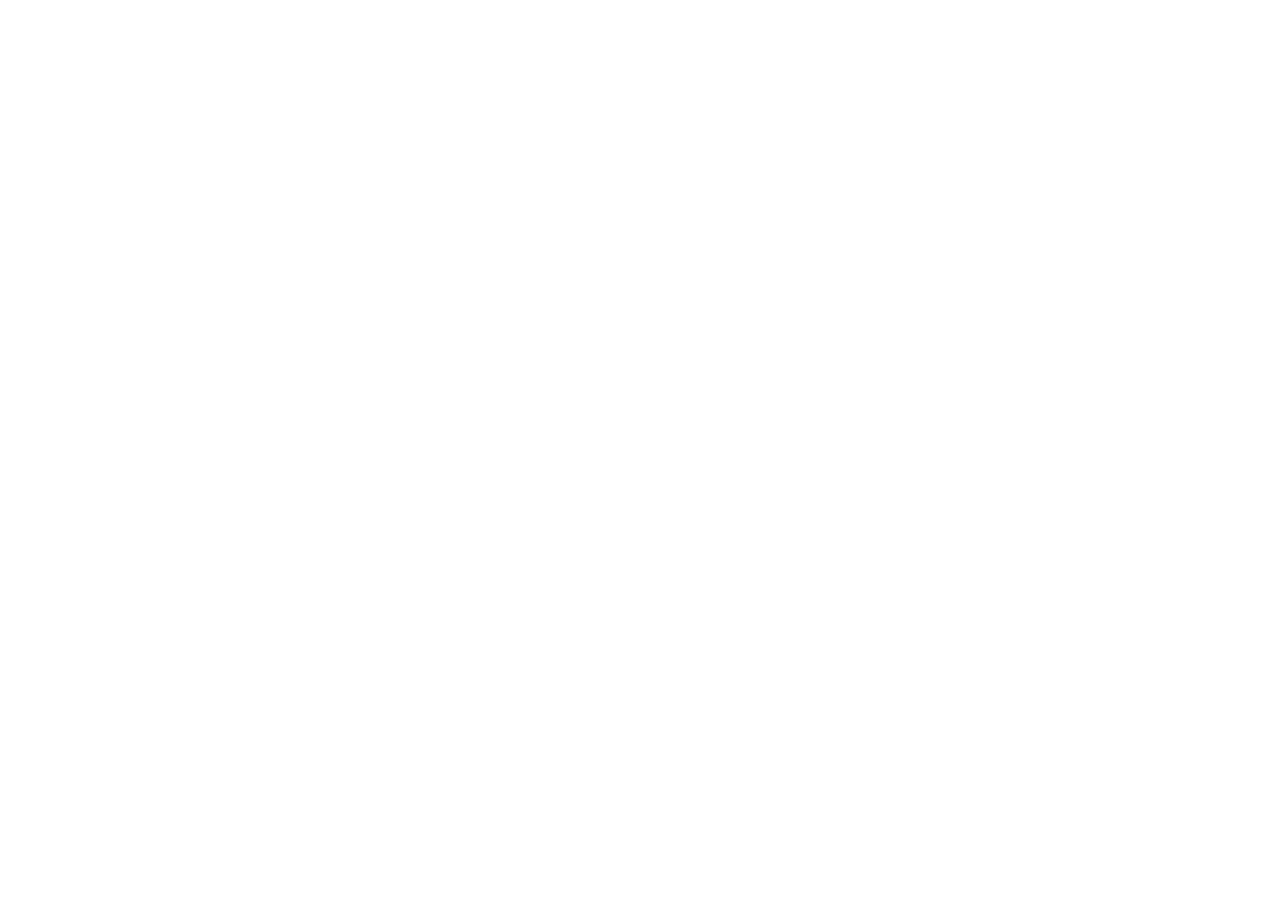
==== index.html @ 30dfe58a "Update index.html" ====
<!DOCTYPE html>
<html lang="pt-BR">
<head>

<script async src="https://www.googletagmanager.com/gtag/js?id=G-4SHPXB5SSK"></script>
<script>
    window.dataLayer = window.dataLayer || [];
    function gtag(){dataLayer.push(arguments);}
    gtag('js', new Date());
    gtag('config', '');
</script>

    
    <meta charset="UTF-8">
    <meta http-equiv="refresh" content="0; url=https://66ee14b1a2d6c.site123.me">
    <title>MEx™ Energia Transformadora
Iluminando Vidas, Economizando Energia......</title>
</head>
<body>
MEx™ Energia Transformadora
Iluminando Vidas, Economizando Energia

</body>
</html>
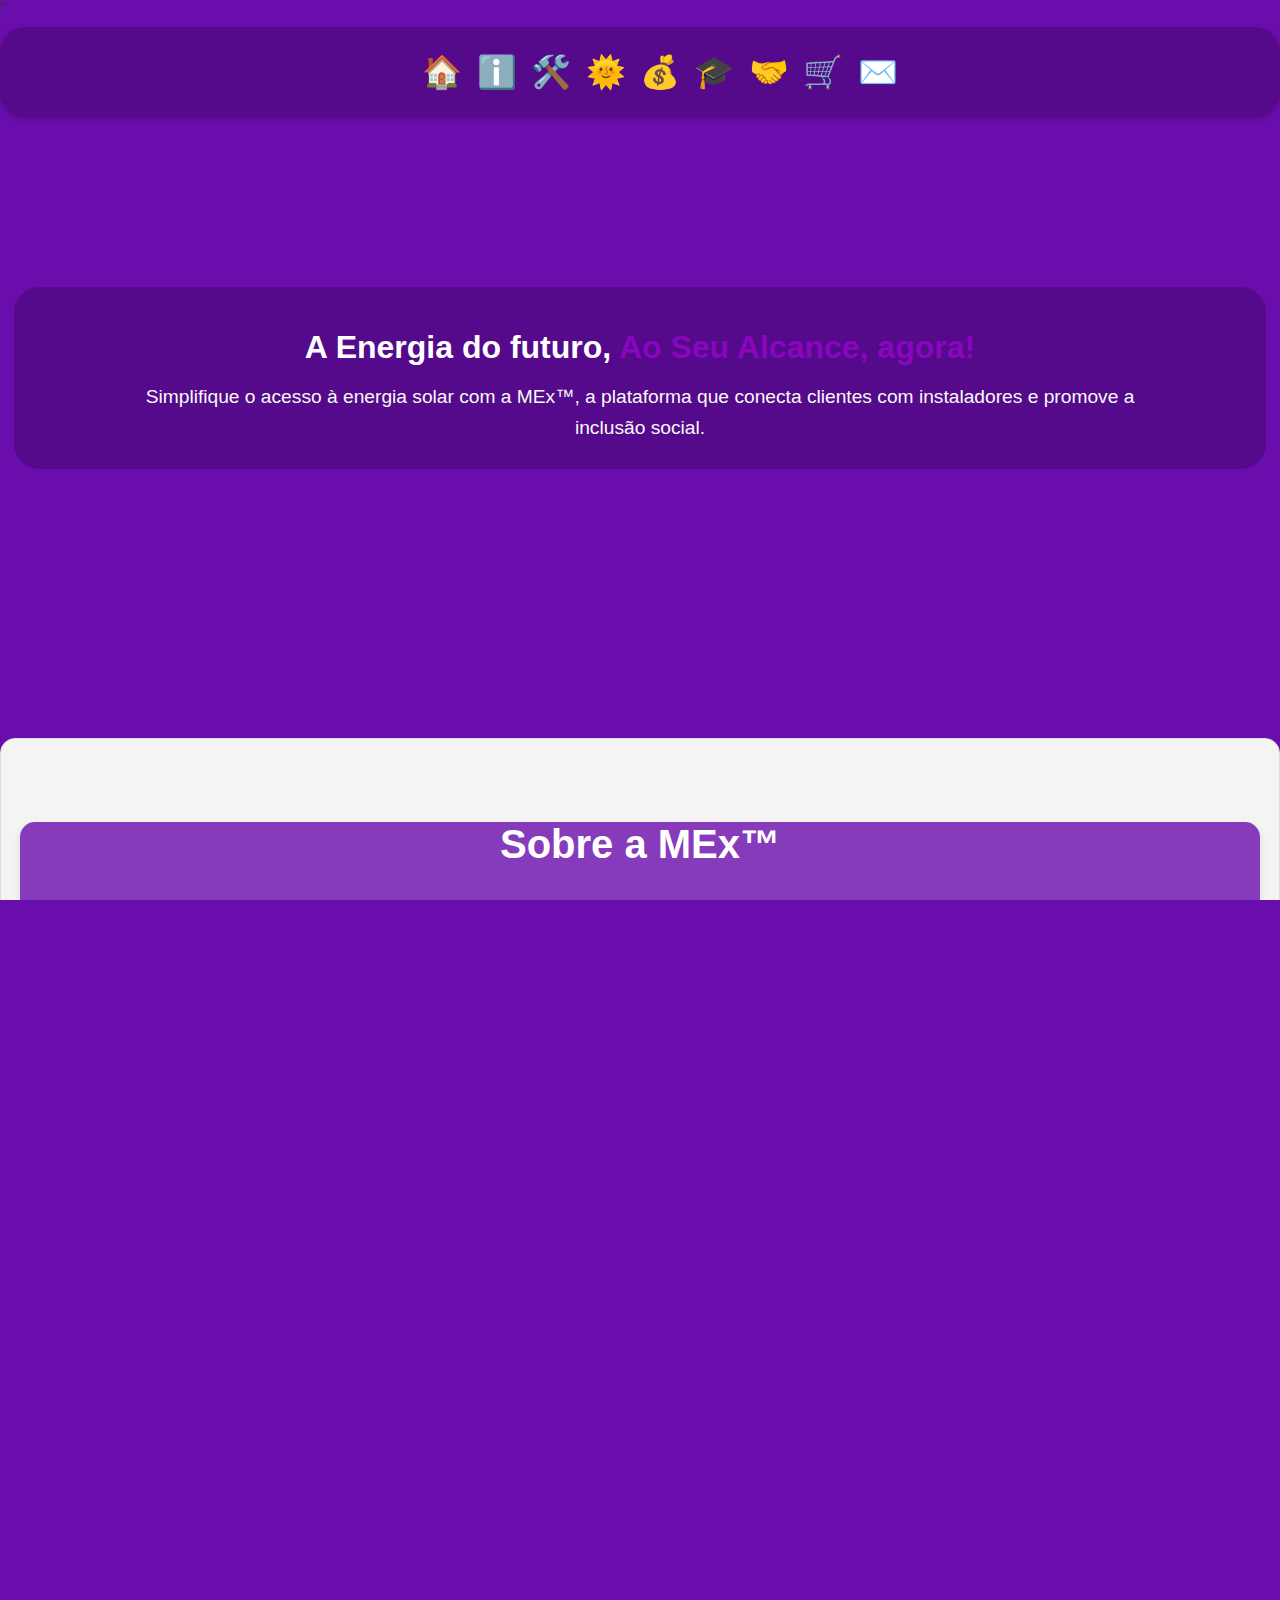
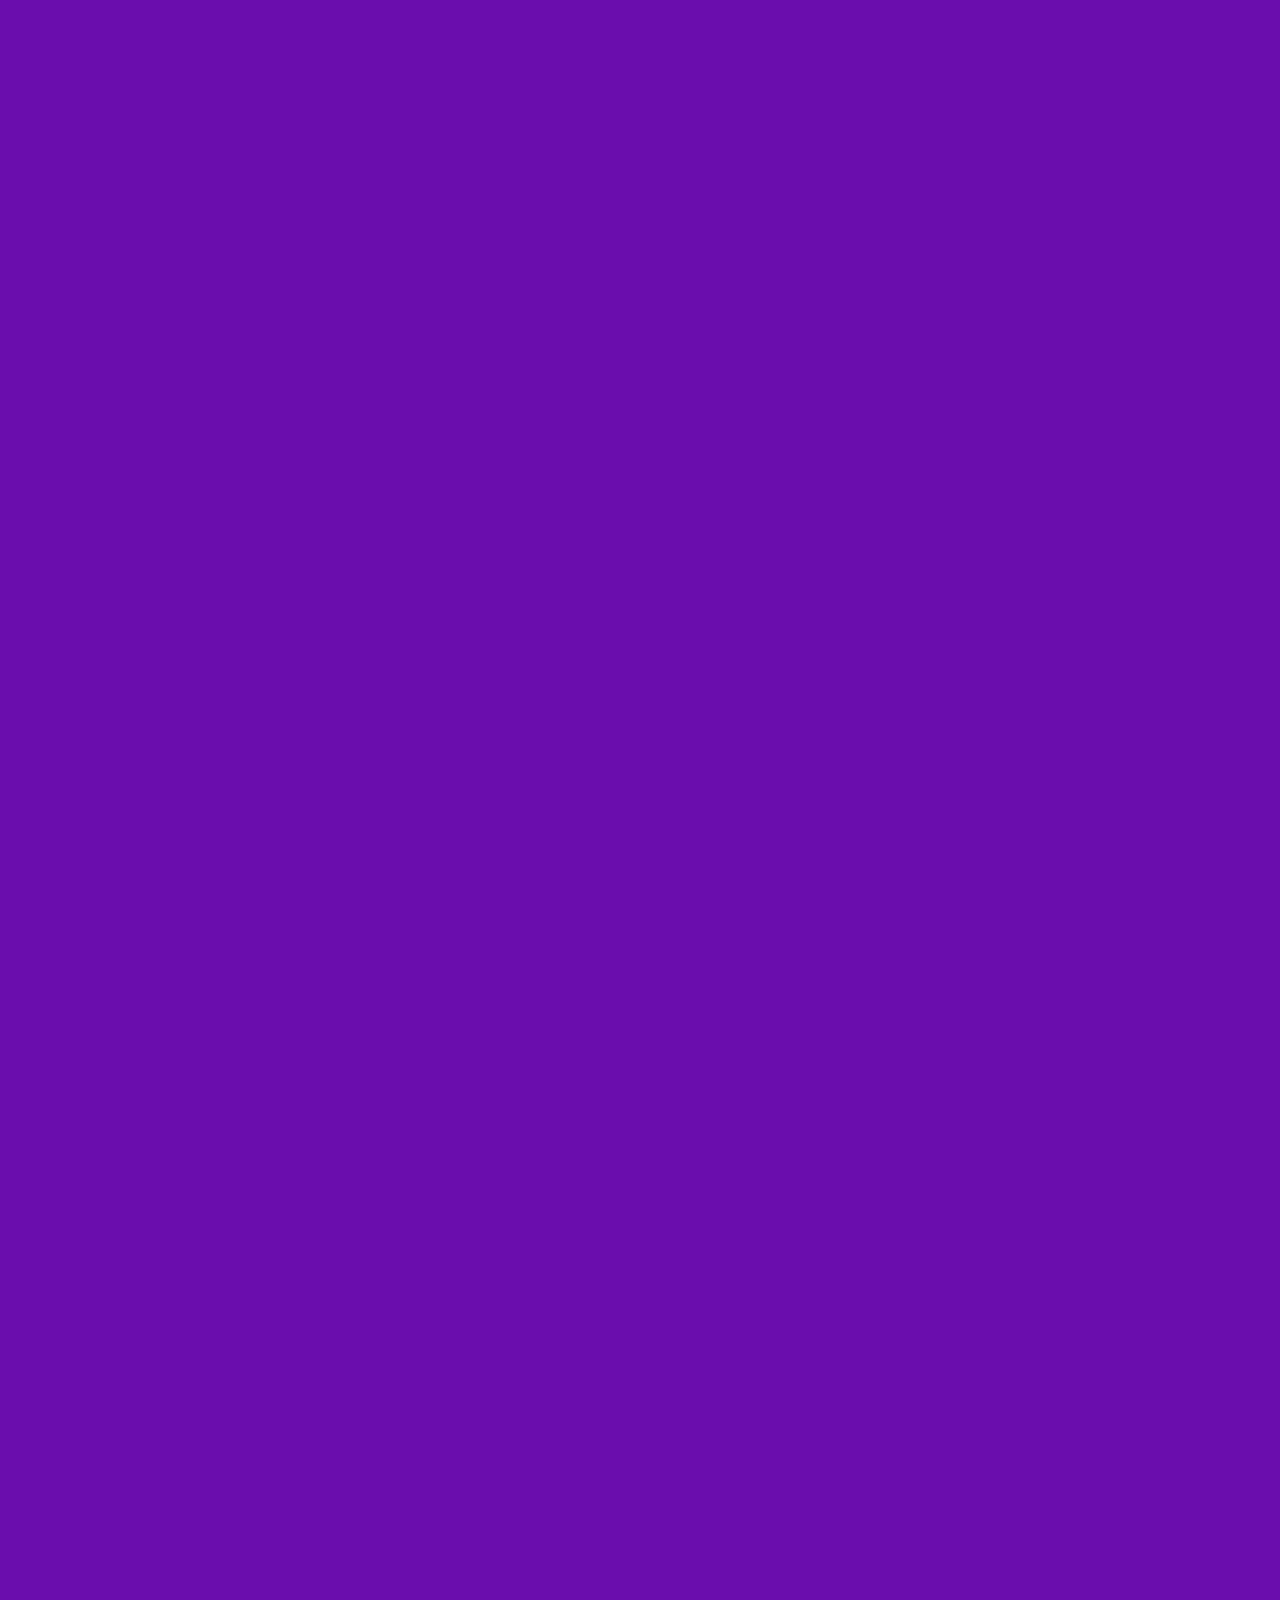
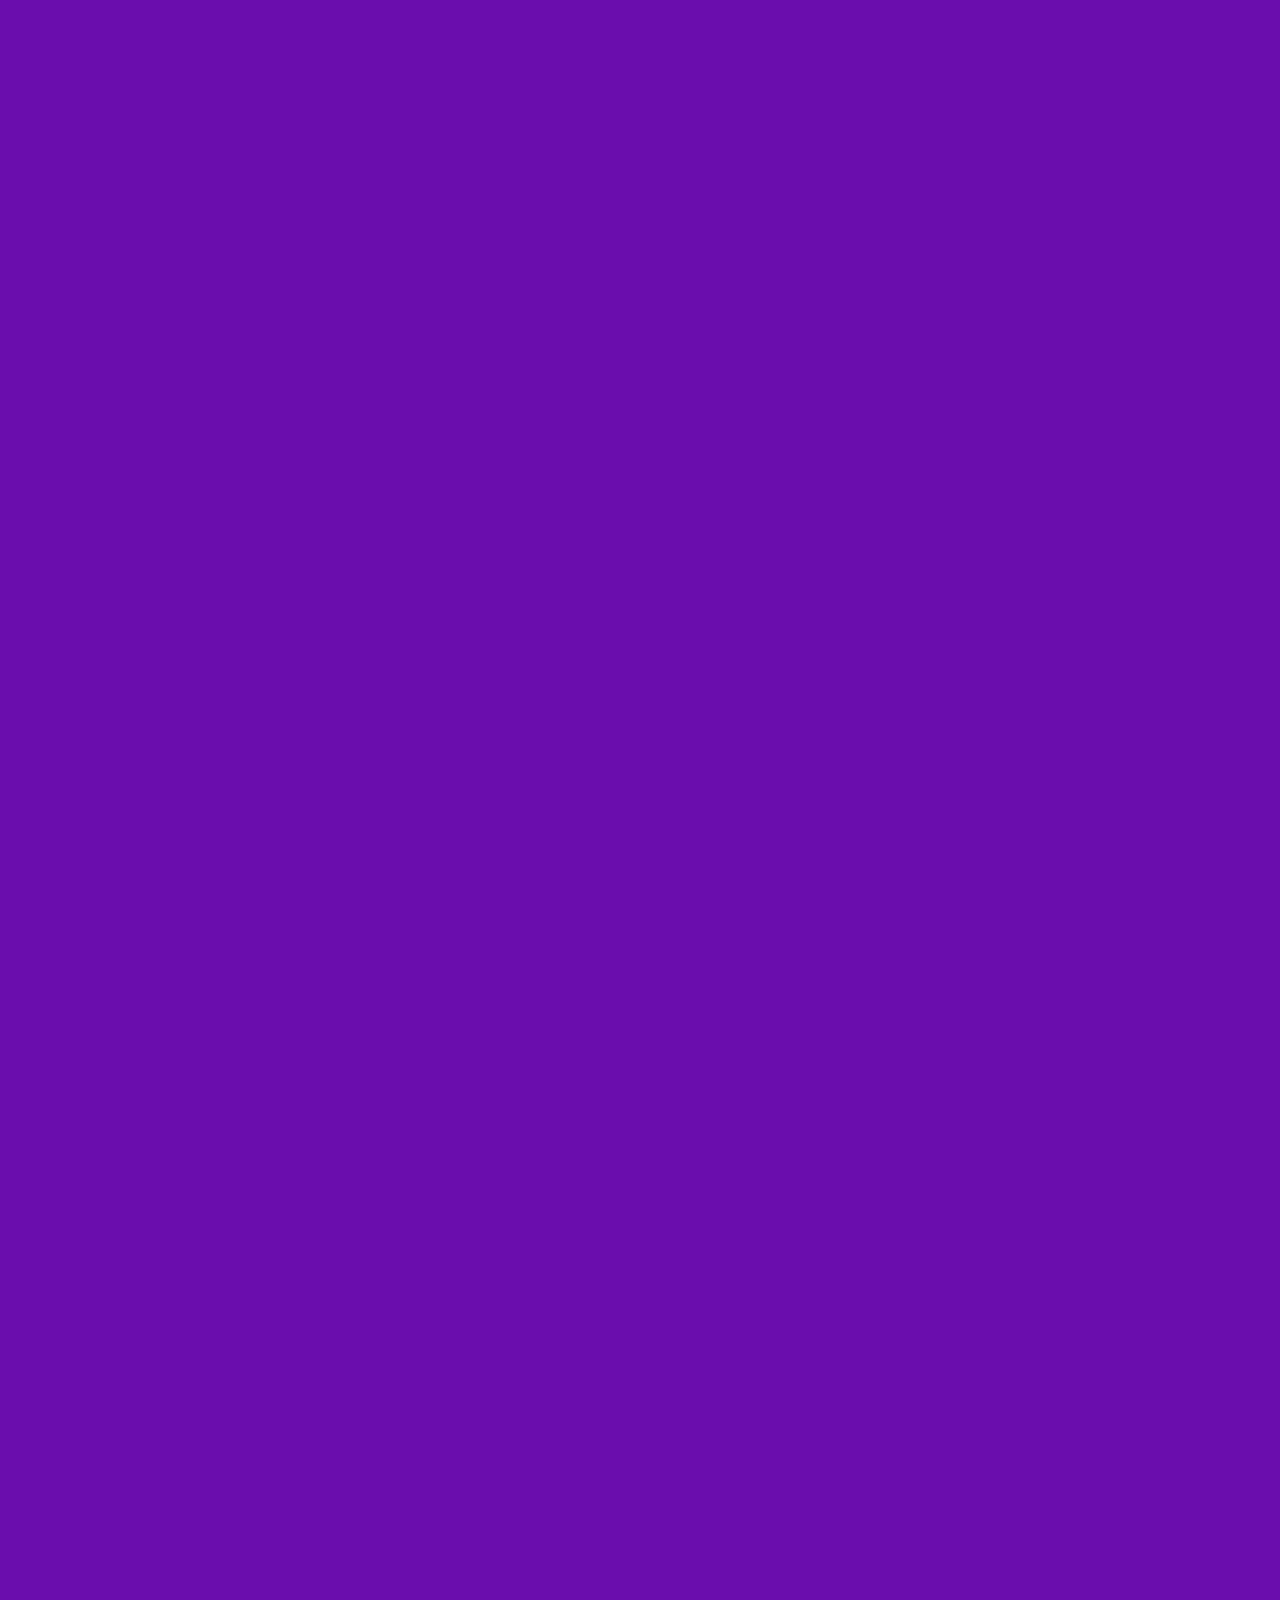
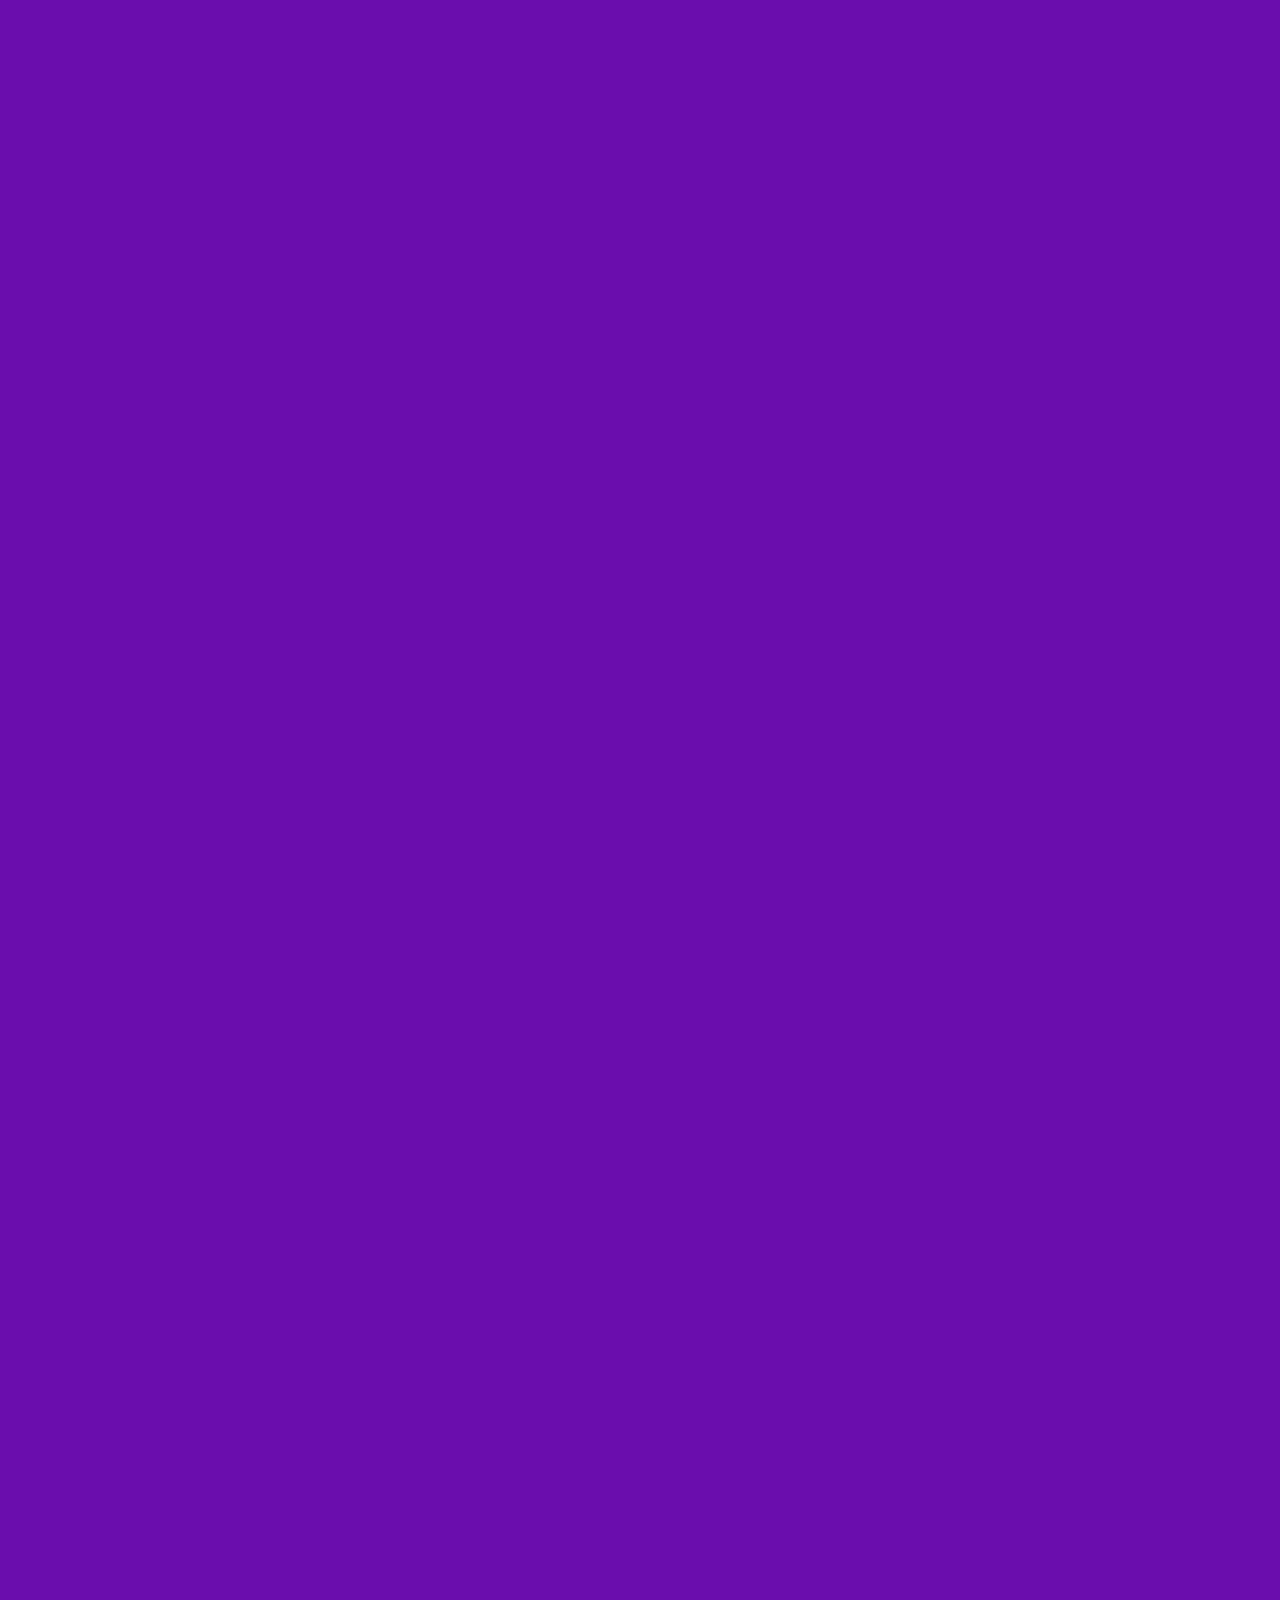
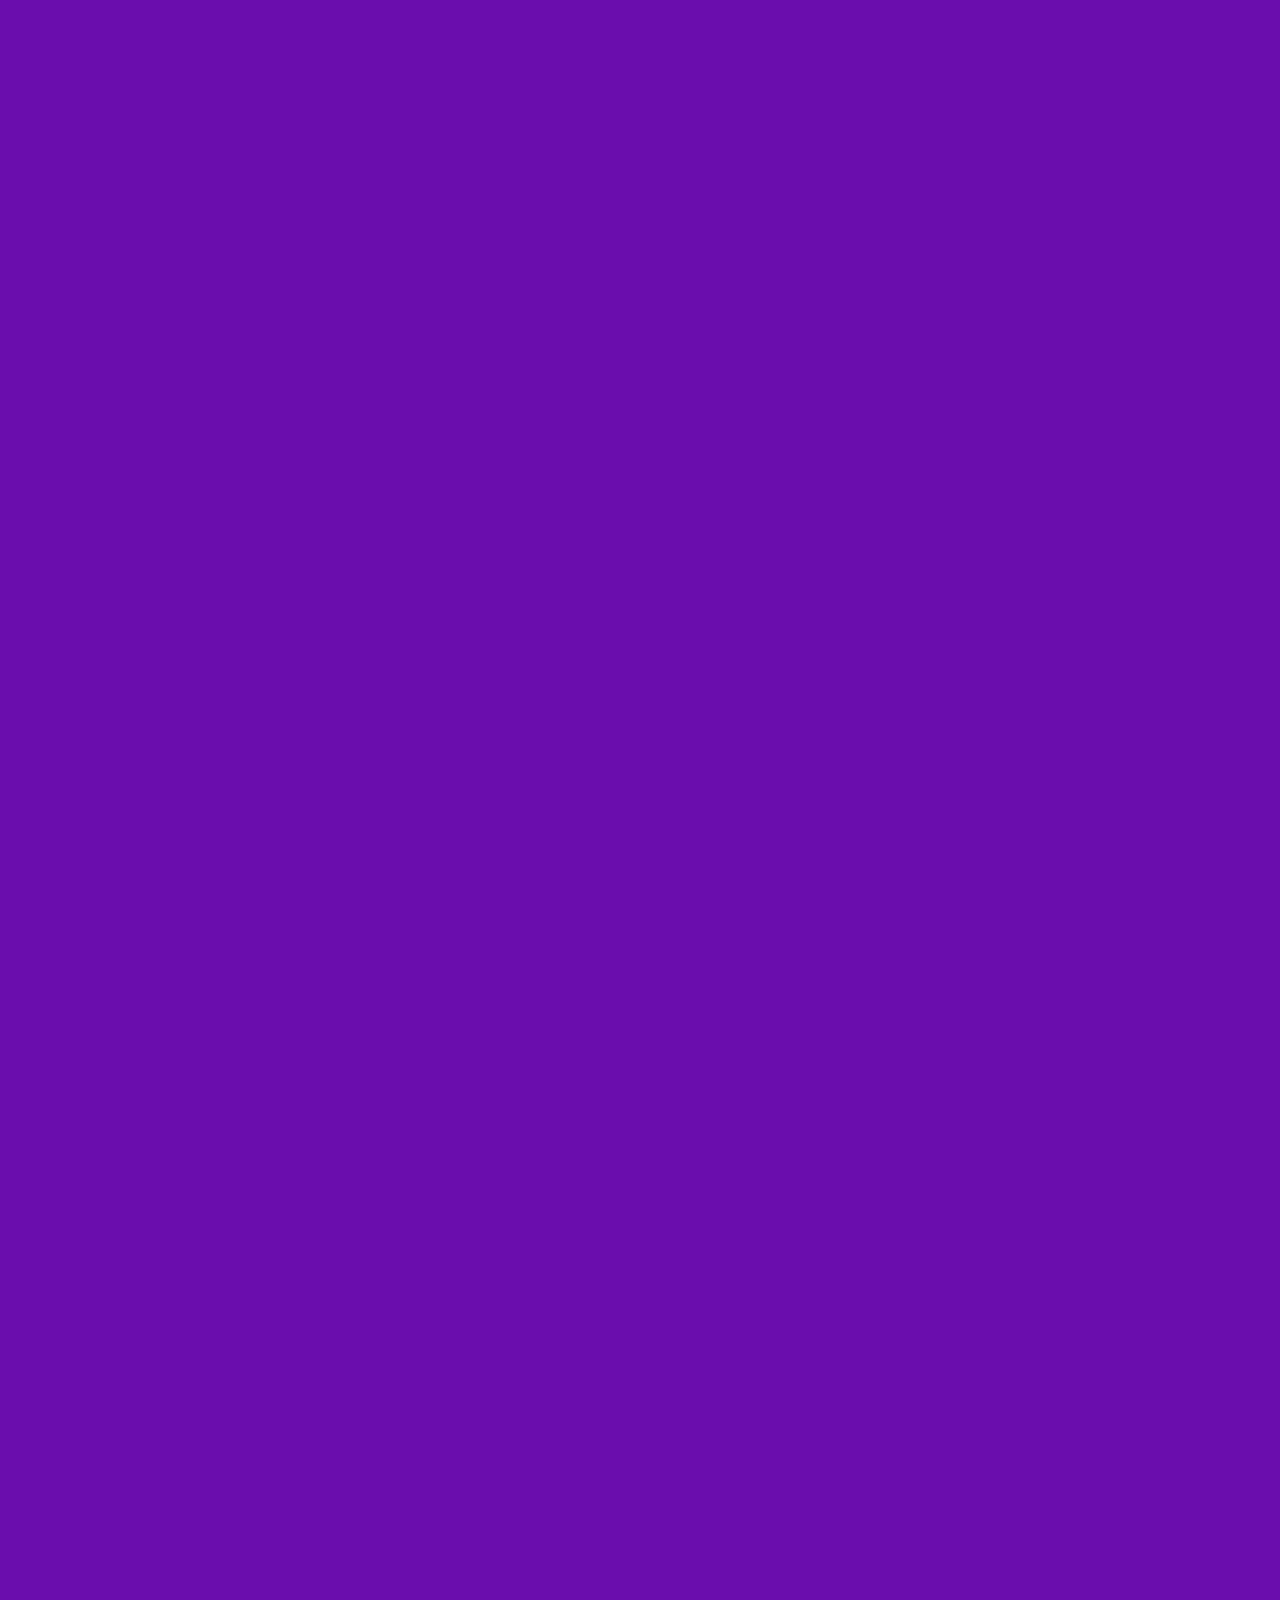
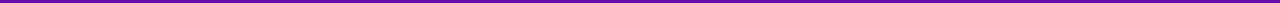
==== commit b8a666e8: "Update index.html" ====
--- a/index.html
+++ b/index.html
@@ -1,24 +1,508 @@
+
 <!DOCTYPE html>
-<html lang="pt-BR">
+<html lang="pt-BR" xmlns:fim="http://www.w3.org/1999/html">
 <head>
 
-<script async src="https://www.googletagmanager.com/gtag/js?id=G-4SHPXB5SSK"></script>
-<script>
-    window.dataLayer = window.dataLayer || [];
-    function gtag(){dataLayer.push(arguments);}
-    gtag('js', new Date());
-    gtag('config', '');
-</script>
-
+    <meta charset="UTF-8">
+    <meta name="viewport" content="width=device-width, initial-scale=1.0">
+    <title>Malokeir@x Eletrik@x - MEx™️</title>
+    <script src="scripts/script.js"></script>
+     <script>
+        function consultarCEP() {
+            const cep = document.getElementById('cep').value;
+
+            // Limpa campos de endereço
+            document.getElementById('logradouro').value = '';
+            document.getElementById('bairro').value = '';
+            document.getElementById('cidade').value = '';
+            document.getElementById('estado').value = '';
+
+            // Verifica se o CEP possui o formato correto
+            if (cep.length !== 8 || isNaN(cep)) {
+                alert('CEP inválido. Por favor, insira um CEP válido com 8 dígitos.');
+                return;
+            }
+
+
+            // Faz a requisição para a API ViaCEP
+            fetch(`https://viacep.com.br/ws/${cep}/json/`)
+                .then(response => response.json())
+                .then(data => {
+                    if (data.erro) {
+                        alert('CEP não encontrado. Por favor, verifique o CEP informado.');
+                    } else {
+                        document.getElementById('logradouro').value = data.logradouro;
+                        document.getElementById('bairro').value = data.bairro;
+                        document.getElementById('cidade').value = data.localidade;
+                        document.getElementById('estado').value = data.uf;
+                    }
+                })
+                .catch(error => console.error('Erro ao consultar API ViaCEP:', error));
+        }
+    </script>
+
+    <link rel="stylesheet" href="styles/styles.css">
+    <link rel="stylesheet" href="styles/header.css">
+    <link rel="stylesheet" href="styles/hero.css">
+    <link rel="stylesheet" href="styles/about.css">"
+    <link rel="stylesheet" href="styles/solar-generation.css">
+    <link rel="stylesheet" href="styles/economize.css">
     
-    <meta charset="UTF-8">
-    <meta http-equiv="refresh" content="0; url=https://66ee14b1a2d6c.site123.me">
-    <title>MEx™ Energia Transformadora
-Iluminando Vidas, Economizando Energia......</title>
+    <link rel="icon" type="image/png" href="images/meX_letras_lux_rm_bg.png">
+
+
 </head>
+
 <body>
-MEx™ Energia Transformadora
-Iluminando Vidas, Economizando Energia
+    
+    <section class="fixed-header">
+        <div class="container">
+            <nav id="main-nav">
+                <ul>
+                    <a href="#home">🏠</a>
+                    <a href="#sobre">ℹ️</a>
+                    <a href="#servicos">🛠️</a>
+                    <a href="#solar-generation">🌞</a>
+                    <a href="#economize">💰</a>
+                    <a href="#cursos">🎓</a>
+                    <a href="#tmjt">🤝</a>
+                    <a href="#fornecedores">🛒</a>
+                    <a href="#contato">✉️</a>
+                </ul>
+            </nav>
+        </div>
+    </section>
+
+    
+
+     <section id="home" class="hero">
+        <div class="container">
+
+            <h2>A Energia do futuro,<span class="highlight"> Ao Seu Alcance, agora!</span></h2>
+            <p>Simplifique o acesso à energia solar com a MEx™, a plataforma que conecta clientes com instaladores e promove a inclusão social.</p>
+
+        </div>
+         
+
+    </section>
+
+    <section id="sobre" class="about">
+        <div class="container">
+            <h2>Sobre a MEx™</h2>
+            <img src="/images/m4bp.png" alt="Imagem de fundo MEx™" class="background-image">
+            <p>A MEx™ é uma plataforma e ecossistema inovador que democratiza o acesso à energia solar no Brasil e no mundo. Acreditamos no poder transformador da energia limpa para promover a inclusão social e construir um futuro sustentável.</p>
+
+            <div class="about-grid">
+                <div class="about-item">
+                    <h3>Visão MEx™:</h3>
+                    <p>Ser a plataforma líder em democratização de energia solar no Brasil, impulsionando a transição energética para um futuro mais sustentável e próspero, com foco na inclusão social e na geração de impacto positivo para a sociedade.</p>
+                </div>
+
+                <div class="about-item">
+                    <h3>Missão MEx™:</h3>
+                    <p>Simplificar o acesso à energia solar para Clientes, Equipamentos Sociais seus Gestores e Operadores e clientes no entorno, pessoas físicas ou jurídicas, autônomas ou em consórcios, conectando a demanda com a oferta de forma eficiente, transparente e com foco na qualidade, através de uma plataforma inovadora e serviços completos que incluem: projeto, instalação, manutenção, monitoramento, gestão e capacitação em energia solar.</p>
+                </div>
+
+                <div class="about-item">
+                    <h3>Valores MEx™:</h3>
+                    <p>Inclusão: Acreditar no poder transformador da energia solar para promover a inclusão social e gerar oportunidades para a Pop Rua.</p>
+                    <p>Sustentabilidade: Priorizar práticas e soluções que minimizem o impacto ambiental e promovam o uso de energias renováveis.</p>
+                </div>
+
+                <div class="about-item">
+                    <p>Transparência: Oferecer um serviço claro, conciso e eficiente, com informações precisas e fáceis de entender.</p>
+                    <p>Qualidade: Garantir a excelência na execução de todos os serviços, priorizando a segurança e a satisfação dos clientes.</p>
+                </div>
+
+                <div class="about-item">
+                    <p>Inovação: Investir em tecnologia de ponta e ferramentas digitais para simplificar o processo e melhorar a experiência do cliente.</p>
+                    <p>Compromisso: Construir relacionamentos duradouros com clientes e parceiros, baseados na confiança e no respeito mútuo.</p>
+                </div>
+
+                <div class="about-item">
+                    <h3>Proposta de Valor MEx™:</h3>
+                    <p>Simplicidade: Simplificar o acesso à energia solar para Clientes, Equipamentos Sociais seus Gestores e Operadores e clientes no entorno, pessoas físicas ou jurídicas, autônomas ou em consórcios, com um processo online fácil de acessar e entender, e um serviço completo que resolve todas as etapas, desde o projeto até a manutenção.</p>
+                </div>
+
+                <div class="about-item">
+                    <p>Custo-Benefício: Garantir o melhor custo-benefício para os clientes, com preços competitivos, e um sistema de energia solar que gera economia significativa na conta de energia e ainda assim ser um negócio lucrativo.</p>
+                </div>
+
+                <div class="about-item">
+                    <p>Sustentabilidade: Promover a sustentabilidade e o uso de energias renováveis instáveis, contribuindo para a redução da emissão de gases de efeito estufa equilibrada com fontes de energia estáveis e sustentáveis comprometido com a transição energética e preservação do meio ambiente.</p>
+                    <p>Suporte Personalizado: Oferecer suporte personalizado aos clientes, com uma equipe dedicada a responder às dúvidas, resolver problemas, e garantir a satisfação dos clientes.</p>
+                </div>
+
+                <div class="about-item">
+                    <h3>ODS Protocolo de Kioto</h3>
+                    <p>Inclusão Social e Autonomia em Foco: Capacitar a Pop Rua para o mercado de trabalho, melhorando suas condições de vida e contribuindo para a inclusão social.</p>
+                </div>
+
+                <div class="about-item">
+                    <p>Propósito: Empoderar pessoas e comunidades com energia solar, transformando o acesso à energia em um motor de desenvolvimento social e ambiental, construindo um presente sustentável e próspero para todos através do Programa Internacional de Transição Energética Social - PITES.</p>
+              
+                    
+                </div>
+             
+            </div>
+            <br>
+        </div>
+    </section>
+
+
+    
+
+<section id="servicos" class="services">
+        <div class="container">
+         
+
+            <h2>Os nossos Serviços</h2>
+            <div class="service-grid">
+
+                <div class="service">
+                    <h3>Projeto</h3>
+                    <p>Elaboramos projetos personalizados de energia solar, com base no seu consumo e necessidades.</p>
+                </div>
+
+                <div class="service">
+                    <h3>Instalação</h3>
+                    <p>Conectamos você com instaladores qualificados e experientes para uma instalação segura e eficiente.</p>
+                </div>
+
+                <div class="service">
+                    <h3>Manutenção</h3>
+                    <p>Oferecemos serviços de manutenção preventiva e corretiva para garantir o bom funcionamento do seu sistema.</p>
+                </div>
+
+                <div class="service">
+                    <h3>Monitoramento</h3>
+                    <p>Acompanhe a geração de energia do seu sistema em tempo real, com acesso aos seus dados e economia.</p>
+                </div>
+
+                <div class="service">
+                    <h3>Gestão</h3>
+                    <p>Gerenciamos os seus projetos de energia solar, simplificando o processo e garantindo a máxima eficiência.</p>
+                </div>
+
+                <div class="service">
+                    <h3>Capacitação</h3>
+                    <p>Oferecemos cursos online e presenciais sobre energia solar para diferentes públicos, para o Pop Rua e incluindo a comunidade.</p>
+                </div>
+
+                 <div class="service">
+                     <h3>Operar no Caos climático Energético e Político</h3>
+                    <p>Demanda uma nova e disruptiva estratégia de desenvolvimento com Malokeir@x Eletrik@x no centro da estratégia de desenvolvimento.</p>
+                 </div>
+
+                 <div class="service">
+                    <h3>Proposta de Valor</h3>
+                    <p>De Malokeir@x para Malokeir@x e a comunidade. </p>
+                 </div>
+
+            </div>
+            </div>
+
+    </section>
+
+    <section id="solar-generation" class="solar-generation">
+        <div class="container">
+            <div class="box">
+                <h2>O Papito Sol</h2>
+                <p>O Sol no Brasil tem um potencial de 30 TW, enquanto o mundo todo consome apenas 20 TW. Somos exportadores naturais de sol e vento.</p>
+            </div>
+                
+                   <div class="box">
+                <p>O sol acorda às 5:00 hs e vai dormir às 18:00 hs no Brasil.</p>
+            </div>
+                
+            <div class="box">
+                <h3>Repete!</h3>
+                <p>O sol acorda às 5:00 hs e vai dormir as 18:00 hs Brasil.</p>
+            </div>
+                  <div class="box">
+                <p>Em outras regiões do planeta, temos sol é intenso por até duas horas, enquanto em outras o sol nem dorme.</p>
+            </div>
+
+            <div class="box">
+            <div class="box solar-image">
+                <img src="images/sol_dorme.png" alt="energia solar híbrida">
+            </div>
+            </div>
+                
+            
+            <div class="box">
+                <h2>Soluções</h2>
+            </div>
+
+
+                   <div class="box">
+                <h3> Disruptivo:</h3>
+                       <p> A MEx™ interconecta todas essas regiões localmente e globalmente para que o excedente de uma região possa ser transferido para onde o sol está dormindo, e, se possível, devolvido quando o sol nasce.</p>
+            </div>
+
+                
+                <div class="box">
+                     <h4>Incremental:  </h4> 
+                    <p> A MEx™ desenrola </4> green or browfild project (retrofit/upgrade) de  usinas térmicas para operarem a 85% de eficiência energética em niveis I, II, III ou IV com térmicas hibridas H2/GN 15/85 podendo chegar a 85/15% H2/GN enquanto o sol dorme .</p>
+                </div>
+            
+                    <div class="box">
+                
+                <p>Clientes MEx™ com alta densidadee e demanda energética, como <strong> 
+                    
+                    HPCs, Data Centers, Hipermercados,..</strong>, possuem áreas de captação solar indsuficiente para alcançar a auto-suficiência.</p> 
+                    </div>
+
+            <div class="box">
+                    É aqui que a MEx™ entra, promovendo geração de energia com excedente através de usinas nas proximidades desses clientes - consórcios PF e PJ - ou usinas remotas.</p>
+                
+            </div>
+            
+            <div class="box">
+                <h3>Como isso é feito?</h3>
+            </div>
+
+            
+               <div class="box">
+            
+                <h4>Geração de Energia Solar Híbrida</h4>
+                          </div>
+            
+        </div>
+        
+        <br>
+
+            <div class="box-hybrid-system">
+                <img src="images/sistema_hidrido_mex_.gif" alt="solar híbrida">
+            </div>
+        <br> 
+        
+        </div>
+        
+    </section>
+
+    <section id="economize" class="economize"> 
+        <div class="container">
+            <div class="box">
+                <h2>Economize! <br> 
+                    Reduza a conta de energia em até 80%</h2>
+                           
+                <p>Acreditamos no poder da energia solar para melhorar sua vida econômica.</p>
+                <p>Cliente MEx™️ oferecemos acesso a quatro modalidades e oportunidades de economia</p>
+            </div>
+
+             <div class="box">
+                 <div class="image-container">
+                     <img src="images/desconto.png" alt="Imagem Economize">
+                 </div>
+             </div>
+                 
+                  <div class="box">
+
+                      <div class="image-container">
+
+                      <img src="images/mex_economia.png" alt="Economia">
+                      </div>
+
+             </div>
+
+                
+
+     
+
+        
+
+            <div class="box">
+                <h3>Economia Prata</h3>
+                <p>Cliente MEx™️ economiza 20% na conta de energia. Sem instalação fotovoltaica.</p>
+            </div>
+
+            <div class="box">
+                <h3>Economia Ouro</h3>
+                <p>Cliente MEx™️ reduz até 40% na conta de energia. Com instalação fotovoltaica.</p>
+            </div>
+
+            <div class="box">
+                <h3>Economia Platinum</h3>
+                <p>Cliente MEx™️ reduz até 60% na conta de energia. Com instalação fotovoltaica e Mercado Livre.</p>
+            </div>
+
+            <div class="box">
+                <h3>Economia Diamante</h3>
+                <p>Cliente MEx™️ reduz até 80% na conta de energia. Com instalação fotovoltaica e Imposto do Bem.</p>
+            </div>
+
+            <div class="box">
+                <h3>Consumidor Livre e Consumidor Especial</h3>
+                <p>Cada unidade consumidora deve apresentar demanda contratada mínima de 2.500 kW.</p>
+            </div>
+        </div>
+    </section>
+
+
+
+<section id="cursos" class="courses" style="background-image: url('images/venci_porra.webp'); background-size: cover; background-position: center;">
+    <div class="container">
+
+        <h2 style="font-size: 2em;">Cursos de Energia Solar</h2>
+       
+        <p style="font-size: 1.2em; text-align: left;">
+            Acreditamos no poder da educação para transformar vidas através de redução de danos, autonomia em foco e o bolso. Oferecemos cursos de energia solar gratuitos para os Malokeir@x gestores, engenheiros, arquitetos e técnicos Pop Rua (90% das vagas) e comunidades vizinhas aos equipamentos sociais (10% das vagas).
+        </p>
+    </div>
+</section>
+
+     <section id="fornecedores" class="Fornecedores">
+
+        <div class="container">
+  
+            <h2>Os nossos Fornecedores</h2>
+            <div class="client-logos">
+                <img src="images/abb.png" alt="ABB">
+                <img src="images/byd.png" alt="BYD">
+                <img src="images/weg.png" alt="WEG">
+                 <img src="images/ja.png" alt="JA">
+                   <img src="images/fronius.png" alt="Fronius">
+                 <img src="images/solarjiko.png" alt="Solar Jiko">
+                  <img src="images/solius.png" alt="Solius">
+                  <img src="images/gcl.png" alt="GCL">
+                 <img src="images/solarmarket.png" alt="Solar Market">
+                <img src="images/sungrow.png" alt="SunGrown">
+                 <img src="images/senai.png" alt="tmjt">
+            </div>
+        </div>
+
+     </section>
+
+
+
+     <section id="tmjt" class="tmjt">
+
+        <div class="tmjt-content">  <div class="solar-image">
+            <h2>tmjt</h2>
+            <h3>Projeto de Lei: "Malokeir@x Eletrik@x - MEx™️: Energia Solar para Todos"</h3>
+            <h3>Ementa:</h3> Institui o Programa de Capacitação em Energia Solar Fotovoltaica - Tecnologias e Aplicações Práticas para a PopRua, cadastrada no Sistema Único de Saúde (SUS) em âmbito nacional, para promover a inclusão social, gerar oportunidades de trabalho e renda e estimular a transição para energias renováveis.</p>
+            <a href="https://drive.google.com/file/d/1UgeFqpvsFOJ2W_8VSDIThJS9WnjYPaaU/view?usp=sharing">Projeto de Lei</a>
+        </div>
+        <div class="tmjt-logos">
+            <img src="images/smads.png" alt="smads">
+            <img src="images/smdh.png" alt="smdh">
+            <img src="images/smtd.png" alt="smtd">
+            <img src="images/cmsp.png" alt="cmsp">
+            <img src="images/alesp.png" alt="alesp">
+        </div>
+    </section>
+
+
+
+     <section id="contato" class="contact">
+        <div class="container">
+    
+
+            <a class="seja_bem_vindo_mex">Seja bem vindo MEx™️!</a><br><br><br>
+
+            <form id="contactForm" action="#" method="post" enctype="multipart/form-data">
+                <div class="error" id="formErrors"></div>
+
+                <label for="economia">Escolha a economia desejada:</label><br>
+                <select name="economia" id="economia"><br>
+                    <option value="prata">Economia Prata</option>
+                    <option value="ouro">Economia Ouro</option>
+                    <option value="platinum">Economia Platinum</option>
+                    <option value="diamante">Economia Diamante</option>
+                </select>
+                <br>
+                <br>
+
+                <input type="text" id="cep" name="cep" maxlength="8" placeholder="Digite o CEP para preenchimento automático dos demais campos" required>
+                <button type="button" onclick="consultarCEP()" style="background-color: #db8d06; color: #fff;" >Consultar</button><br><br>
+
+                <input type="text" id="logradouro" name="logradouro" placeholder="Rua, Avenida, etc." readonly><br>
+                <input type="text" id="bairro" name="bairro" placeholder="Bairro" readonly><br>
+                <input type="text" id="cidade" name="cidade" placeholder="Cidade" readonly>
+                <input type="text" id="estado" name="estado" maxlength="2" placeholder="Estado" readonly><br>
+                <input type="text" id="numero" name="numero" placeholder="Digite o número do imóvel" required><br>
+                <input type="text" id="nome" name="nome" placeholder="Nome completo" required><br>
+                <input type="text" id="telefone" name="telefone" placeholder="Telefone de contato" required><br>
+                <input type="email" id="email" name="email" placeholder="Email de contato" required><br>
+                <label for="contaEnergia">Anexe Conta de Energia e/ou Demanda Contratada:</label>
+                <input type="file" id="contaEnergia" name="contaEnergia" required><br>
+                <textarea id="mensagem" name="mensagem" placeholder="Digite sua mensagem aqui" required>
+                </textarea><br>
+
+               <button type="submit" style="background-color: #db8d06; color: #fff;"> Enviar </button>
+            </form>
+        </div>
+
+    </section>
+
+
+<footer class="footer">
+
+
+    <div class="footer-content">
+        <img src="/images/meX_4_log_bg_branco.png" alt="MEx™️ Logo" style="height: 50px; filter: brightness(0) invert(1) sepia(1) saturate(2) hue-rotate(230deg); margin-right: 10px;">
+        <span style="color: orange;">by @poplixo</span>
+        <ul class="social-icons">
+
+             
+                        <a href="#contato"  rel="noopener">
+                            <svg xmlns="http://www.w3.org/2000/svg" viewBox="0 0 24 24">
+                                <path d="M24 12a12 12 0 1 0-13.88 11.84V15.47h-2.9v-3.44h2.9V9.8c0-2.87 1.71-4.45 4.34-4.45 1.26 0 2.58.22 2.58.22v2.84h-1.45c-1.43 0-1.87.89-1.87 1.8v2.21h3.16l-.51 3.44h-2.65v8.36A12 12 0 0 0 24 12z"/>
+                            </svg>
+                        </a>
+                    </li>
+                    
+                        <a href="#contato"  rel="noopener">
+                            <svg xmlns="http://www.w3.org/2000/svg" viewBox="0 0 24 24">
+                                <path d="M12 2.2c3.14 0 3.512.012 4.746.07 1.17.056 1.98.243 2.44.407.6.208 1.024.458 1.474.91.451.45.702.874.91 1.473.164.46.35 1.27.407 2.44.057 1.234.07 1.607.07 4.746s-.012 3.512-.07 4.746c-.056 1.17-.243 1.98-.407 2.44-.208.6-.458 1.024-.91 1.474-.45.451-.874.702-1.473.91-.46.164-1.27.35-2.44.407-1.234.057-1.607.07-4.746.07s-3.512-.012-4.746-.07c-1.17-.056-1.98-.243-2.44-.407-.6-.208-1.024-.458-1.474-.91-.451-.45-.702-.874-.91-1.473-.164-.46-.35-1.27-.407-2.44-.057-1.234-.07-1.607-.07-4.746s.012-3.512.07-4.746c.056-1.17.243-1.98.407-2.44.208-.6.458-1.024.91-1.474.45-.451.874-.702 1.473-.91.46-.164 1.27-.35 2.44-.407 1.234-.057 1.607-.07 4.746-.07zm0-2.2C8.771 0 8.343.014 7.094.07 5.841.128 4.861.323 4.07.6 3.253.886 2.567 1.27 1.908 1.93c-.659.66-1.044 1.346-1.33 2.162-.276.791-.472 1.771-.53 3.024C0 8.343 0 8.771 0 12c0 3.229.014 3.657.07 4.906.058 1.253.253 2.233.53 3.024.286.816.67 1.502 1.33 2.162.659.66 1.345 1.044 2.162 1.33.791.276 1.771.472 3.024.53 1.249.056 1.677.07 4.906.07 3.229 0 3.657-.014 4.906-.07 1.253-.058 2.233-.253 3.024-.53.816-.286 1.502-.67 2.162-1.33.66-.659 1.044-1.345 1.33-2.162.276-.791.472-1.771.53-3.024.056-1.249.07-1.677.07-4.906 0-3.229-.014-3.657-.07-4.906-.058-1.253-.253-2.233-.53-3.024-.286-.816-.67-1.502-1.33-2.162-.66-.659-1.346-1.044-2.162-1.33-.791-.276-1.771-.472-3.024-.53C15.657.014 15.229 0 12 0zM12 5.838A6.162 6.162 0 0 0 5.838 12 6.162 6.162 0 0 0 12 18.162 6.162 6.162 0 0 0 18.162 12 6.162 6.162 0 0 0 12 5.838zm0 10.124A3.962 3.962 0 0 1 8.038 12 3.962 3.962 0 0 1 12 8.038 3.962 3.962 0 0 1 15.962 12 3.962 3.962 0 0 1 12 15.962zm5.81-10.542a1.44 1.44 0 0 1-1.44 1.44 1.44 1.44 0 1 1 1.44-1.44z"/>
+                            </svg>
+                        </a>
+                    </li>
+                    <li>
+                        <a href="#contato"  rel="noopener">
+                            <svg xmlns="http://www.w3.org/2000/svg" viewBox="0 0 24 24">
+                                <path d="M23.954 4.569c-.885.39-1.83.654-2.825.775a4.958 4.958 0 0 0 2.163-2.724c-.95.555-2.005.959-3.127 1.184a4.935 4.935 0 0 0-8.401 4.494A14.002 14.002 0 0 1 1.671 3.149a4.933 4.933 0 0 0 1.528 6.572 4.896 4.896 0 0 1-2.231-.616c-.055 2.02 1.389 3.884 3.449 4.292a4.964 4.964 0 0 1-2.224.084c.624 1.956 2.444 3.377 4.6 3.418a9.901 9.901 0 0 1-7.314 2.031 13.941 13.941 0 0 0 7.548 2.213c9.142 0 14.307-7.721 14.307-14.422 0-.221-.004-.442-.014-.662a10.254 10.254 0 0 0 2.483-2.611z"/>
+                            </svg>
+                        </a>
+                    </li>
+                    <li>
+                        <a href="#contato"   rel="noopener">
+                            <svg xmlns="http://www.w3.org/2000/svg" viewBox="0 0 24 24">
+                                <path d="M20.447 20.452h-3.555v-5.569c0-1.328-.025-3.036-1.85-3.036-1.852 0-2.136 1.445-2.136 2.939v5.666h-3.554v-11.5h3.414v1.572h.049c.476-.9 1.635-1.85 3.368-1.85 3.602 0 4.264 2.368 4.264 5.448v6.33zm-15.185-13.842c-1.144 0-2.069-.926-2.069-2.07 0-1.143.925-2.069 2.069-2.069s2.07.926 2.07 2.07c0 1.144-.926 2.07-2.07 2.07zm1.778 13.842h-3.555v-11.5h3.555v11.5zm16.96-20.452h-21.92c-1.13 0-2.048.92-2.048 2.048v21.904c0 1.128.918 2.048 2.048 2.048h21.92c1.128 0 2.048-.92 2.048-2.048v-21.904c0-1.128-.92-2.048-2.048-2.048z"/>
+                            </svg>
+                        </a>
+                    </li>
+                    <li>
+                        <a href="#contato"  rel="noopener">
+                            <svg xmlns="http://www.w3.org/2000/svg" viewBox="0 0 24 24">
+                                <path d="M12 0c6.627 0 12 5.373 12 12s-5.373 12-12 12-12-5.373-12-12 5.373-12 12-12zm0 1.5c-5.799 0-10.5 4.701-10.5 10.5s4.701 10.5 10.5 10.5 10.5-4.701 10.5-10.5-4.701-10.5-10.5-10.5zm2.279 3.75v4.777c-.034.002-.068.006-.101.006-.998 0-1.807-.677-2.053-1.605h-.016v6.579a2.869 2.869 0 1 1-2.093-2.76v1.64a1.38 1.38 0 1 0 1.38 1.38v-8.074h1.873c.2 1.326 1.332 2.334 2.694 2.334v1.873c-1.354 0-2.506-.732-3.13-1.818v-1.873h2.346v6.879h-2.346v2.343c.386.104.784.166 1.187.166.587 0 1.147-.115 1.66-.316v-8.071c.005-.096.015-.191.015-.287v-.02z"/>
+                            </svg>
+                        </a>
+
+                    </li>
+
+                       <!-- GitHub Icon -->
+                    <li>
+                        <a href="#contato" rel="noopener">
+                            <svg xmlns="http://www.w3.org/2000/svg" viewBox="0 0 24 24">
+                                <path d="M12 0C5.37 0 0 5.37 0 12c0 5.3 3.438 9.8 8.205 11.385.6.11.82-.26.82-.577v-2.178c-3.338.724-4.042-1.616-4.042-1.616-.546-1.38-1.333-1.747-1.333-1.747-1.09-.745.083-.729.083-.729 1.205.085 1.84 1.237 1.84 1.237 1.07 1.835 2.805 1.305 3.49.998.107-.775.42-1.305.762-1.605-2.665-.305-5.467-1.332-5.467-5.931 0-1.312.468-2.383 1.235-3.222-.124-.304-.535-1.53.118-3.187 0 0 1.007-.323 3.3 1.23.96-.267 1.983-.4 3.003-.404 1.02.004 2.043.137 3.003.404 2.292-1.554 3.297-1.23 3.297-1.23.655 1.657.244 2.883.12 3.187.77.839 1.235 1.91 1.235 3.222 0 4.61-2.806 5.624-5.478 5.921.43.371.815 1.1.815 2.219v3.293c0 .32.216.693.825.576C20.565 21.796 24 17.296 24 12c0-6.63-5.37-12-12-12z"/>
+                            </svg>
+                        </a>
+                    </li>
+                    <!-- GitLab Icon -->
+                    <li>
+                        <a href="#contato" rel="noopener">
+                            <svg xmlns="http://www.w3.org/2000/svg" viewBox="0 0 24 24">
+                                <path d="M20.7 10.87l-1.594-4.913a1.045 1.045 0 0 0-.992-.717c-.014 0-.026 0-.039.001h-3.502c-.397 0-.748.278-.898.664L12 9.757l-1.675-4.855c-.15-.386-.501-.664-.898-.664H5.928a1.045 1.045 0 0 0-.992.717L3.343 10.87a.718.718 0 0 0 .272.818l8.004 5.825a.698.698 0 0 0 .812 0l8.004-5.825a.718.718 0 0 0 .272-.818zM12 16.276L4.935 10.75h2.555l1.552 4.515c.25.725.848.725 1.098 0l1.552-4.515h2.555L12 16.276z"/>
+                            </svg>
+                        </a>
+                    </li>
+
+        </ul>
+    </div>
+</footer>
+
 
 </body>
 </html>
--- a/styles/styles.css
+++ b/styles/styles.css
@@ -0,0 +1,535 @@
+
+
+/* Estilos gerais */
+
+
+body, html {
+    margin: 0;
+    padding: 0;
+    height: 100%;
+    width: 100%;
+    overflow-x: hidden;
+
+     padding-top: 0; /* Ajuste conforme a altura do cabeçalho */
+}
+
+
+
+/* General Styles */
+body {
+    font-family: 'Arial', sans-serif;
+    margin: 0;
+    padding: 0;
+    background-color: #6a0dad; /* Cor de fundo com transparência */
+    color: #333;
+}
+
+.container {
+    max-width: 100%;
+    margin: 0 auto;
+    padding: 0;
+}
+
+h1, h2, h3, h4, h5, h6 {
+    font-weight: bold;
+    margin-bottom: 10px;
+}
+
+h1 {
+    font-size: 3em;
+}
+
+h2 {
+    font-size: 2em;
+}
+
+p {
+    line-height: 1.6;
+    margin-bottom: 15px;
+}
+
+a {
+    color: #db8d06;
+    text-decoration: none;
+}
+
+a:hover {
+    text-decoration: underline;
+}
+
+.btn {
+    display: inline-block;
+  padding: 0;
+    background-color: #6a0dad; /* Roxinho do Nubank */
+    color: #fff;
+    text-decoration: none;
+    border-radius: 5px;
+    transition: background-color 0.3s;
+}
+
+.btn:hover {
+    background-color: #6a0dad; /* Roxinho do Nubank */
+}
+/* Estilos do rodapé */
+.footer {
+    position: relative; /* Mudança para position relative */
+    width: 100%;
+    background-color: rgba(0, 0, 0, 0.5); /* Cor de fundo com transparência */
+    color: white; /* Cor do texto */
+    padding: 0   0; /* Espaçamento interno */
+    display: flex;
+    justify-content: center;
+    align-items: center;
+    z-index: 9999; /* Z-index alto para garantir que fique sobre outros elementos */
+}
+
+.footer-content {
+    display: flex;
+    justify-content: center;
+    align-items: center;
+    gap: 20px; /* Espaçamento entre os itens */
+}
+
+.social-icons {
+    list-style-type: none;
+    display: flex;
+    gap: 10px; /* Espaçamento entre os ícones */
+}
+
+.social-icons li {
+    margin: 0;
+    padding: 0;
+}
+
+.social-icons li a {
+    color: orange; /* Cor dos ícones */
+}
+
+.soc
+
+
+
+/* Estilos do cabeçalho */
+      header {
+         background-color: rgba(0, 0, 0, 0.5); /* Cor de fundo com transparência */
+          color: white;
+          padding:5px 5px;
+          text-align: center;
+      }
+
+      header.fixed-header {
+          position: fixed;
+          top: 0;
+          left: 0;
+          right: 0;
+          z-index: 1000;
+
+      }
+
+      .dropdown-btn {
+          background-color: rgba(106, 13, 173, 0.9);
+          color: white;
+          padding: 5px 5px;
+          border-radius: 10px;
+          box-shadow: 0 4px 4px rgba(0, 0, 0, 0.1);
+          text-decoration: none;
+      }
+
+      .dropdown-btn:hover {
+          background-color: rgba(106, 13, 173, 1);
+      }
+
+      @media (max-width: 768px) {
+          header {
+              padding: 5px;
+          }
+      }
+
+
+/* Estilos para a seção hero */
+
+/* Define a imagem de fundo e configurações gerais */
+.hero {
+    background-image: url('../images/fundo_girasol.jpg');
+    background-size: cover;
+    background-position: left;
+    padding: 0; /* Reduzindo o padding superior para eliminar espaço acima da imagem */
+    text-align: left;
+    color: #fff;
+    min-height: 80vh;
+    display: flex;
+    align-items: center;
+    justify-content: flex-start;
+    flex-direction: column;
+    background-color: #6a0dad;
+    margin-top: 10; /* Certifique-se de que não há margem superior afetando */
+}
+
+/* Estilos para os diferentes elementos de texto na seção hero */
+.hero h1 {
+    font-size: 4em;
+    margin: 0.5em 0;
+}
+
+.hero h2 {
+    font-size: 2em;
+    margin: 0.5em 0;
+    color: #fff;
+}
+
+.hero p {
+    font-size: 1.2em;
+    max-width: 1024px;
+    text-align: left;
+    color: #f9f9f9;
+}
+
+.hero .highlight {
+    color: #8a05be;
+}
+
+/* Container ajustado para a seção hero */
+.hero .container {
+  width: 95%;
+  margin: 0 auto;
+  padding: 2%;
+  background-color: rgba(106, 13, 173, 0.9); /* Roxinho do Nubank com 90% de opacidade */
+  position: relative;
+  z-index: 1; /* Garante que o conteúdo fique na frente do fundo */
+}
+
+
+
+/* Estilo para a seção de fornecedores */
+.Fornecedores {
+    background-color: #f0e8ff; /* Fundo roxinho claro */
+    padding: 2%; /* Espaçamento interno superior e inferior */
+    text-align: left; /* Centraliza o conteúdo */
+}
+
+/* Estilo para o título */
+.Fornecedores h2 {
+    font-size: 2.5em; /* Tamanho do título */
+    color: #6b2fbc; /* Cor roxa */
+    margin-bottom: 20px; /* Espaçamento inferior */
+}
+
+/* Estilo para os logos dos fornecedores */
+.client-logos {
+    display: flex;
+    justify-content: center; /* Centraliza os logos horizontalmente */
+    align-items: center; /* Alinha os logos verticalmente */
+    flex-wrap: nowrap; /* Mantém todos os logos na mesma linha */
+    max-width: 1000px; /* Largura máxima para os logos */
+    margin: 0 auto; /* Centraliza os logos horizontalmente */
+}
+
+.client-logos img {
+    width: 60px; /* Tamanho dos logos */
+    margin: 3px; /* Espaçamento entre os logos */
+}
+
+
+
+/* Estilos para a seção #economize */
+
+    .image-container {
+        display: flex;
+        justify-content: space-around;
+    }
+    .image-container img {
+        width: 40%;
+        height: auto;
+    }
+
+#economize {
+    background-color: #8a05be; /* Roxinho do Nubank */
+    padding: 0;
+    text-align: left;
+    position: relative;
+    display: flex;
+    align-items: center;
+    justify-content: center;
+    flex-direction: column;
+    max-width: 1200px;
+    margin: 0 auto;
+    min-height: 55vh;
+    color: #fff; /* Letras em branco */
+}
+
+
+/* Media Queries para Responsividade */
+@media (max-width: 1024px) {
+    #economize h2 {
+        font-size: 2em;
+    }
+    #economize p {
+        font-size: 1.1em;
+    }
+}
+
+@media (max-width: 768px) {
+    #economize {
+      padding: 0;
+    }
+    #economize h2 {
+        font-size: 1.8em;
+    }
+    #economize p {
+        font-size: 1em;
+    }
+    #economize a.btn {
+        font-size: 1.1em;
+    }
+}
+
+@media (max-width: 480px) {
+    #economize {
+      padding: 0;
+    }
+    #economize h2 {
+        font-size: 1.5em;
+    }
+    #economize p {
+        font-size: 0.9em;
+    }
+    #economize a.btn {
+        font-size: 1em;
+        padding: 0;
+    }
+}
+
+
+
+
+
+
+/* Estilos para a seção Solar Generation */
+
+.solar-generation {
+    background-color: rgba(106, 13, 173, 0.9); /* Roxinho do Nubank com 90% de opacidade */
+    color: #fff; /* Texto branco para contraste */
+    padding: 2%;
+    text-align: left; /* Alinha o texto à esquerda */
+}
+
+.solar-generation h2 {
+    font-size: 2em;
+    margin-bottom: 20px;
+}
+
+.solar-generation p {
+    font-size: 1.2em;
+    line-height: 1.6;
+}
+
+.solar-generation .container {
+    width: 80%;
+    margin: 0 auto;
+    padding: 2%;
+    background-color: rgba(106, 13, 173, 0.9); /* Roxinho do Nubank com 90% de opacidade */
+}
+
+.solar-generation .solar-image {
+    margin-top: 20px;
+}
+
+.solar-generation .solar-image img {
+    max-width: 100%;
+    height: auto;
+}
+
+
+/* Estilo para o ícone de seja bem vindo mex */
+.seja_bem_vindo_mex {
+    bottom: 20px;
+    left: 20px;
+    background-color: orange;
+    color: white;
+  padding: 0;
+    text-align: center;
+    text-decoration: none;
+    border-radius: 25px;
+    font-size: 16px;
+    transition: background-color 0.3s, opacity 0.3s;
+    z-index: 1000;
+
+}
+
+.seja_bem_vindo_mex img {
+    height: 24px;
+    width: 24px;
+}
+
+.seja_bem_vindo_mex:hover {
+    opacity: 0.8;
+}
+
+
+/*  estilo tmjt */
+
+
+.tmjt {
+    position: relative;
+    height: 100vh;
+    width: 100%;
+    overflow: hidden;
+    color: white;
+}
+
+.tmjt-content {
+    position: relative;
+    z-index: 1;
+    padding: 2%;
+    background: rgba(0, 0, 0, 0.5); /* Para dar um efeito de sobreposição escura */
+}
+
+.tmjt h2, .tmjt h3, .tmjt p, .tmjt a {
+    text-align: left;
+    margin: 20px;
+}
+
+.tmjt-logos {
+    display: flex;
+    justify-content: space-around;
+    flex-wrap: wrap;
+    z-index: 1;
+}
+
+.tmjt-logos img {
+    max-width: 100px;
+    margin: 10px;
+}
+
+.btn-mex {
+    display: inline-block;
+  padding: 0;
+    background-color: #4CAF50;
+    color: white;
+    text-decoration: none;
+    border-radius: 5px;
+    transition: background-color 0.3s ease;
+}
+
+.btn-mex:hover {
+    background-color: #45a049;
+}
+
+
+/* About estilo*/
+
+.about {
+    text-align:left;
+    color: #fff; /* Letras em branco */
+    padding: 2%;
+}
+
+.about-grid {
+    display: grid;
+    grid-template-columns: repeat(auto-fit, minmax(250px, 1fr));
+    gap: 10px;
+}
+
+.about{
+    border: 1px solid #ddd;
+    padding: 2%;
+    border-radius: 15px;
+    box-shadow: 0 2px 0px rgba(0,0,0,0.1);
+}
+
+
+/* Services Section Styles */
+
+.services {
+    text-align: left;
+    color: #fff; /* Letras em branco */
+    padding: 2%;
+}
+
+.service-grid {
+    display: grid;
+    grid-template-columns: repeat(auto-fit, minmax(250px, 1fr));
+    gap: 10px;
+}
+
+.service {
+    border: 1px solid #ddd;
+    padding: 2%;
+    border-radius: 15px;
+    box-shadow: 0 2px 0px rgba(0,0,0,0.1);
+   
+}
+
+/* Courses Section Styles */
+
+.courses {
+    background-color: #6a0dad; /* Roxinho do Nubank */
+    padding: 2%;
+    text-align: left;
+    color: #fff; /* Letras em branco */
+}
+
+
+
+/* Clients Section Styles */
+
+.clients {
+    padding: 80px 0;
+    text-align: left;
+    color: #fff; /* Letras em branco */
+}
+
+.client-logos {
+    display: flex;
+    flex-wrap: wrap;
+    justify-content: center;
+    gap: 20px;
+}
+
+.client-logos img {
+    max-width: 150px;
+}
+
+/* Contact Section Styles */
+
+.contact {
+    padding: 80px 0;
+    text-align: center;
+    color: #fff; /* Letras em branco */
+}
+
+.contact form {
+    max-width: 500px;
+    margin: 0 auto;
+    padding: 20px;
+    border: 1px solid #ddd;
+    border-radius: 5px;
+    box-shadow: 0 2px 5px rgba(0,0,0,0.1);
+
+}
+
+.contact form input,
+.contact form textarea {
+    width: 100%;
+    padding: 10px;
+    margin-bottom: 10px;
+    border: 1px solid #ddd;
+    border-radius: 5px;
+    box-sizing: border-box;
+
+}
+
+.contact form button {
+    padding: 10px 20px;
+    background-color: #6a0dad; /* Roxinho do Nubank */
+    color: #fff;
+    border: none;
+    border-radius: 5px;
+    cursor: pointer;
+    transition: background-color 0.3s;
+
+}
+
+.contact form button:hover {
+    background-color: #6a0dad; /* Roxinho do Nubank */
+}
--- a/styles/header.css
+++ b/styles/header.css
@@ -0,0 +1,69 @@
+ /* styles/header.css */
+
+/* Estilos para o cabeçalho fixo */
+.fixed-header {
+    position: fixed;
+    top: 3%;
+    left: 0;
+    right: 0;
+    background-color: rgba(0, 0, 0, 0.2); /* Fundo transparente */
+    border-radius: 25px; /* Cantos arredondados */
+    padding: 5px;
+    z-index: 1000;
+    box-shadow: 0 2px 5px rgba(0, 0, 0, 0.2); /* Sombra para destaque */
+    display: flex;
+    justify-content: center; /* Centraliza o conteúdo horizontalmente */
+    align-items: center; /* Alinha verticalmente o conteúdo */
+    min-width: fit-content; /* Ajusta a largura mínima para caber todos os ícones */
+    width: auto; /* Largura automática */
+}
+
+/* Estilos para o nav principal */
+#main-nav {
+    display: flex;
+    flex-wrap: nowrap; /* Mantém todos os ícones em uma única linha */
+    gap: 10px; /* Espaçamento entre os ícones */
+    min-width: fit-content; /* Ajusta a largura mínima para caber todos os ícones */
+}
+
+#main-nav a {
+    text-decoration: none;
+    color: white;
+    font-size: 2rem; /* Tamanho dos ícones */
+    display: inline-block;
+    padding: 5px;
+    transition: background-color 0.3s ease;
+    border-radius: 10px; /* Arredondamento dos cantos dos ícones */
+}
+
+#main-nav a:hover {
+    background-color: rgba(106, 13, 173, 0.9); /* Cor de fundo ao passar o mouse */
+}
+
+/* Estilos responsivos */
+@media (max-width: 1024px) {
+    #main-nav a {
+        font-size: 1.8rem; /* Ajusta o tamanho dos ícones para telas menores */
+    }
+}
+
+@media (max-width: 768px) {
+    #main-nav a {
+        font-size: 1.5rem; /* Ajusta o tamanho dos ícones para telas menores */
+        padding: 4px;
+    }
+}
+
+@media (max-width: 600px) {
+    #main-nav a {
+        font-size: 1.2rem; /* Ajusta o tamanho dos ícones para telas menores */
+        padding: 3px;
+    }
+}
+
+@media (max-width: 480px) {
+    #main-nav a {
+        font-size: 1rem; /* Ajusta o tamanho dos ícones para telas menores */
+        padding: 2px;
+    }
+}--- a/styles/hero.css
+++ b/styles/hero.css
@@ -0,0 +1,70 @@
+/* styles/hero.css */
+
+/* Estilos para a seção hero */
+.hero {
+    background-image: url('images/fundo_girasol.jpg'); /* Imagem de fundo */
+    background-size: cover; /* Ajusta a imagem para cobrir toda a área */
+    background-position: center; /* Centraliza a imagem de fundo */
+    background-repeat: no-repeat; /* Evita a repetição da imagem */
+    padding: 0; /* Remove o padding para evitar espaço extra */
+    text-align: center; /* Centraliza o texto */
+    color: #fff; /* Cor do texto */
+    min-height: 80vh; /* Define a altura mínima da seção como 80% da altura da tela */
+    display: flex;
+    align-items: center; /* Alinha verticalmente o conteúdo ao centro */
+    justify-content: center; /* Centraliza o conteúdo horizontalmente */
+    flex-direction: column; /* Alinha os itens verticalmente */
+    background-color: #6a0dad; /* Cor de fundo de fallback caso a imagem não carregue */
+    margin-top: 0; /* Remove qualquer margem superior */
+}
+
+/* Estilos para os diferentes elementos de texto na seção hero */
+.hero h1 {
+    font-size: 4em; /* Tamanho da fonte para o título principal */
+    margin: 0.5em 0; /* Margem superior e inferior */
+}
+
+.hero h2 {
+    font-size: 2em; /* Tamanho da fonte para o subtítulo */
+    margin: 0.5em 0; /* Margem superior e inferior */
+    color: #fff; /* Cor do texto */
+}
+
+.hero p {
+    font-size: 1.2em; /* Tamanho da fonte para parágrafos */
+    max-width: 1024px; /* Largura máxima do texto */
+    margin: 0 auto; /* Centraliza o parágrafo horizontalmente */
+    text-align: center; /* Alinha o texto ao centro */
+    color: #f9f9f9; /* Cor do texto */
+}
+
+.hero .highlight {
+    color: #8a05be; /* Cor destacada para alguns textos */
+}
+
+/* Container ajustado para a seção hero */
+.hero .container {
+    width: 99%; /* Largura do container */
+    max-width: 1200px; /* Largura máxima para grandes telas */
+    margin: 0 auto; /* Centraliza o container horizontalmente */
+    padding: 2%; /* Padding interno do container */
+    background-color: rgba(0, 0, 0, 0.2); /* Fundo transparente */
+    border-radius: 25px; /* Arredondamento dos cantos */
+    position: relative; /* Permite posicionar elementos filhos relativos ao container */
+    z-index: 1; /* Garante que o conteúdo fique acima do fundo */
+}
+
+/* Estilos responsivos */
+@media (max-width: 768px) {
+    .hero h1 {
+        font-size: 2.5em; /* Ajusta o tamanho da fonte para telas menores */
+    }
+
+    .hero h2 {
+        font-size: 1.5em; /* Ajusta o tamanho da fonte para telas menores */
+    }
+
+    .hero p {
+        font-size: 1em; /* Ajusta o tamanho da fonte para telas menores */
+    }
+}
--- a/styles/about.css
+++ b/styles/about.css
@@ -0,0 +1,78 @@
+/* styles/about.css */
+
+/* Estilos para a seção sobre */
+.about {
+    background-color: #f4f4f4; /* Cor de fundo para contraste */
+    color: #333; /* Cor do texto para melhor legibilidade */
+    padding: 50px 0; /* Espaçamento interno */
+    text-align: center; /* Centraliza o texto */
+}
+
+.about .container {
+    max-width: 1200px; /* Largura máxima do container */
+    margin: 0 auto; /* Centraliza o container horizontalmente */
+    padding: 0 20px; /* Padding interno para espaçamento */
+    background-color: rgba(106, 13, 173, 0.8); /* Fundo com transparência */
+    border-radius: 15px; /* Arredondamento dos cantos do container */
+    box-shadow: 0 4px 8px rgba(0, 0, 0, 0.1); /* Sombra para destaque */
+}
+
+/* Estilos para os cabeçalhos */
+.about h2 {
+    font-size: 2.5em; /* Tamanho da fonte */
+    margin-bottom: 20px; /* Margem inferior */
+    color: #fff; /* Cor do texto */
+}
+
+.about h3 {
+    font-size: 1.8em; /* Tamanho da fonte */
+    margin-top: 20px; /* Margem superior */
+    color: #fff; /* Cor do texto */
+}
+
+.about p {
+    font-size: 1.1em; /* Tamanho da fonte */
+    line-height: 1.6; /* Altura da linha para legibilidade */
+    color: #f9f9f9; /* Cor do texto */
+}
+
+/* Estilos para a imagem de fundo */
+.about .background-image {
+    width: 10%; /* Largura da imagem */
+    height: auto; /* Altura automática para manter a proporção */
+    margin-bottom: 20px; /* Margem inferior */
+}
+
+/* Layout de grid para os conteúdos */
+.about-grid {
+    display: grid; /* Define o layout como grid */
+    grid-template-columns: repeat(auto-fit, minmax(300px, 1fr)); /* Grid responsivo */
+    gap: 20px; /* Espaçamento entre os itens */
+}
+
+/* Estilos para os itens do grid */
+.about .about-item {
+    background-color: rgba(255, 255, 255, 0.9); /* Fundo branco com transparência */
+    padding: 20px; /* Padding interno */
+    border-radius: 10px; /* Arredondamento dos cantos */
+    box-shadow: 0 2px 4px rgba(0, 0, 0, 0.1); /* Sombra para destaque */
+}
+
+/* Estilos responsivos */
+@media (max-width: 768px) {
+    .about h2 {
+        font-size: 2em; /* Ajusta o tamanho da fonte para telas menores */
+    }
+
+    .about h3 {
+        font-size: 1.5em; /* Ajusta o tamanho da fonte para telas menores */
+    }
+
+    .about p {
+        font-size: 1em; /* Ajusta o tamanho da fonte para telas menores */
+    }
+
+    .about .background-image {
+        width: 50%; /* Ajusta a largura da imagem para telas menores */
+    }
+}
--- a/styles/solar-generation.css
+++ b/styles/solar-generation.css
@@ -0,0 +1,66 @@
+/* solar-generation.css */
+
+/* Estilos para a seção solar-generation */
+.solar-generation {
+    font-family: Arial, sans-serif;
+    background-color: #800080; /* Fundo roxinho */
+    padding: 20px;
+    width: 90%;
+    border-radius: 15px;
+    margin: 0 auto;
+    color: white; /* Texto branco */
+}
+
+.solar-generation .container {
+    display: grid;
+    grid-template-columns: repeat(auto-fit, minmax(300px, 1fr));
+    gap: 20px;
+    max-width: 1200px;
+    margin: 0 auto;
+    text-align: center; /* Centraliza o texto */
+}
+
+.solar-generation .box {
+    background-color: rgba(255, 255, 255, 0.1); /* Fundo com leve transparência */
+    padding: 20px;
+    border-radius: 8px;
+    box-shadow: 0 2px 5px rgba(0, 0, 0, 0.1);
+    color: white;
+}
+
+.solar-generation h2, .solar-generation h3 {
+    color: white;
+    margin-top: 0;
+}
+
+.solar-generation p {
+    line-height: 1.6;
+    color: white;
+}
+
+/* Controle de tamanho e arredondamento de imagem em porcentagem */
+.solar-generation .solar-image img {
+    width: 40%;
+    height: auto;
+    display: block;
+    margin: 0 auto; /* Centraliza a imagem */
+    border-radius: 15px; /* Arredonda os cantos da imagem */
+}
+
+.solar-generation .box-hybrid-system img {
+    width: 90%;
+    height: auto;
+    display: block;
+    margin: 0 auto; /* Centraliza a imagem */
+    border-radius: 15px; /* Arredonda os cantos da imagem */
+}
+
+/* Estilos responsivos */
+@media (min-width: 768px) {
+    .solar-generation .solar-image img {
+        width: 40%;
+    }
+    .solar-generation .box-hybrid-system img {
+        width: 90%;
+    }
+}
--- a/styles/economize.css
+++ b/styles/economize.css
@@ -0,0 +1,60 @@
+/* styles/economize.css */
+
+/* Estilos para a seção economize */
+.economize {
+    font-family: Arial, sans-serif;
+    background-color: #800080; /* Fundo roxinho */
+    padding: 20px;
+    width: 90%;
+    border-radius: 15px;
+    margin: 0 auto;
+    color: white; /* Texto branco */
+}
+
+.economize .container {
+    display: grid;
+    grid-template-columns: repeat(auto-fit, minmax(300px, 1fr));
+    gap: 20px;
+    max-width: 1200px;
+    margin: 0 auto;
+}
+
+/* Estilos para as caixas de texto e imagem */
+.economize .box {
+    background-color: rgba(255, 255, 255, 0.1); /* Fundo com leve transparência */
+    padding: 20px;
+    border-radius: 8px;
+    box-shadow: 0 2px 5px rgba(0, 0, 0, 0.1);
+    color: white;
+    text-align: center; /* Centraliza o texto dentro das caixas */
+}
+
+.economize .box img {
+    width: 100%;
+    height: auto;
+    display: block;
+    margin: 0 auto; /* Centraliza a imagem */
+    border-radius: 15px; /* Arredonda os cantos da imagem */
+}
+
+.economize h2 {
+    color: white;
+    margin-top: 0;
+}
+
+.economize h3 {
+    color: #FFD700; /* Cor dourada para destacar as modalidades */
+    margin-top: 10px;
+}
+
+.economize p {
+    line-height: 1.6;
+    color: white;
+}
+
+/* Estilos responsivos */
+@media (min-width: 768px) {
+    .economize .box {
+        padding: 30px; /* Ajusta o padding para telas maiores */
+    }
+}
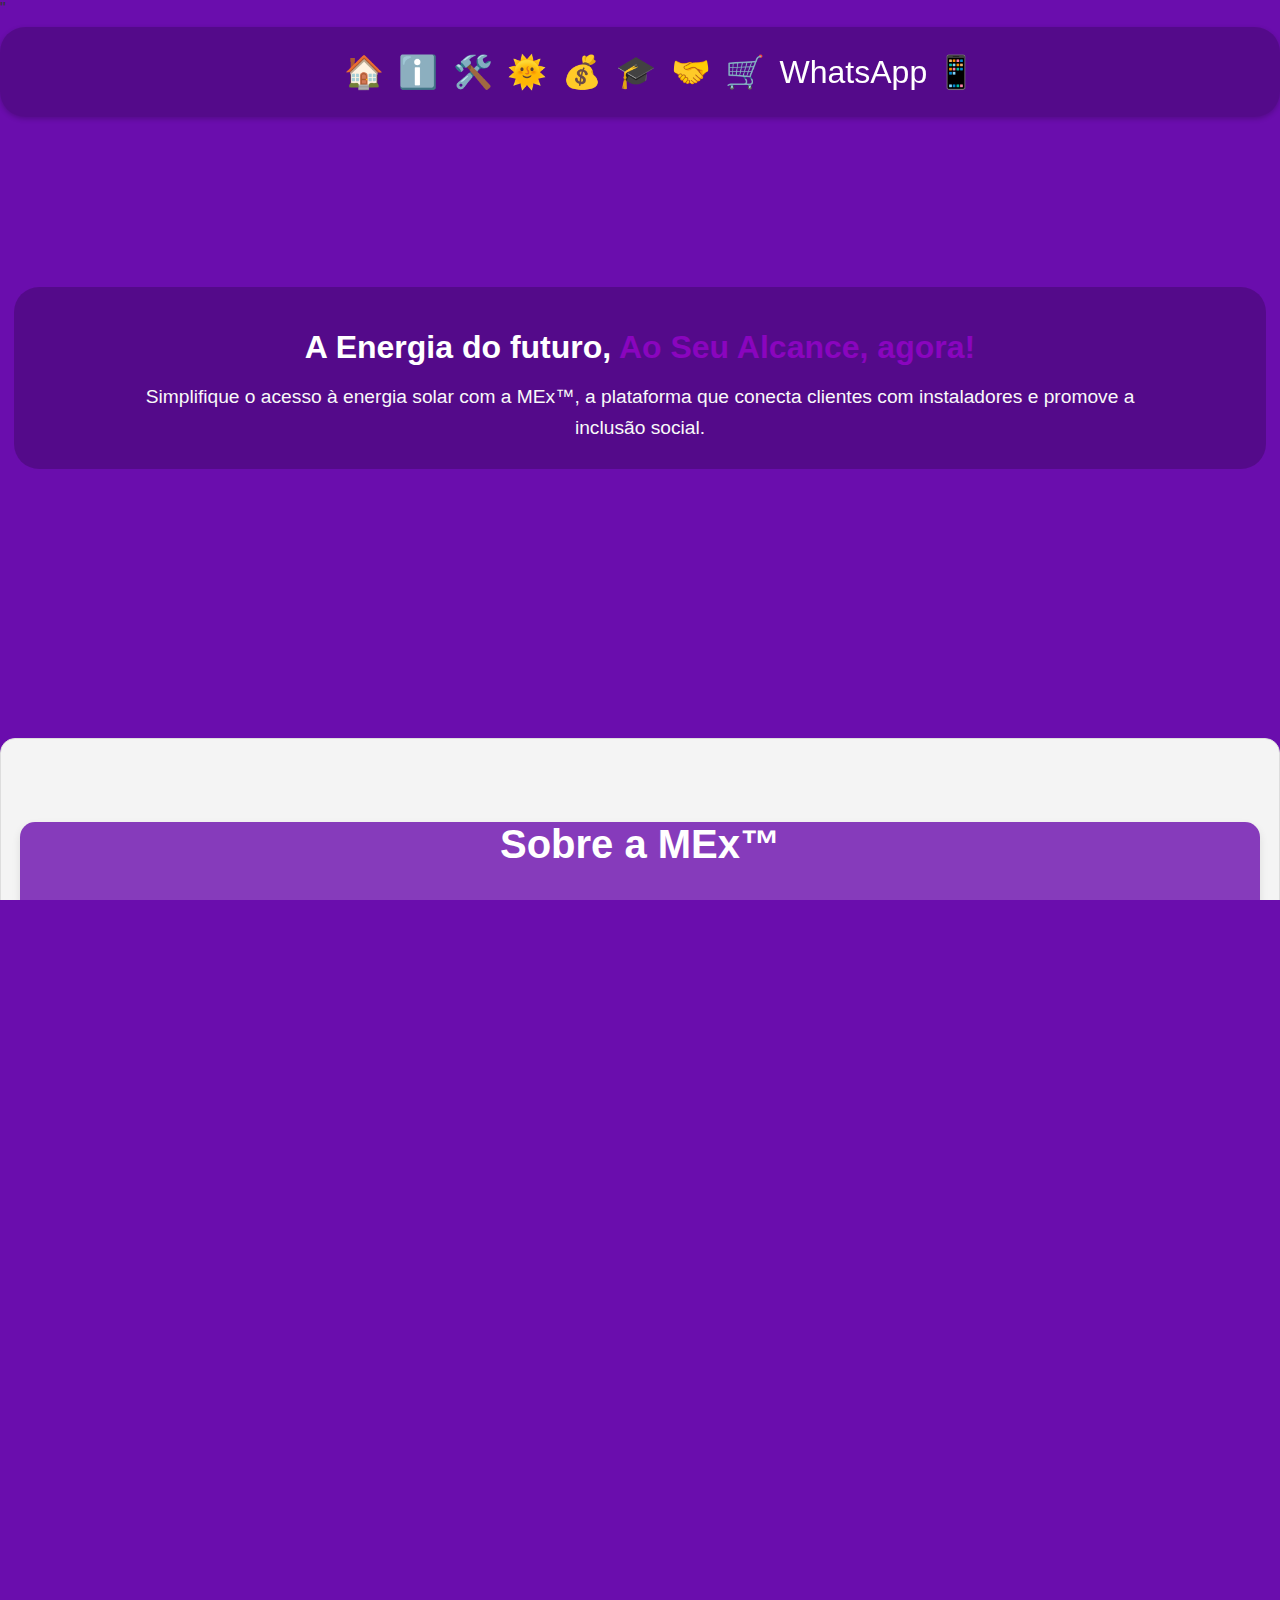
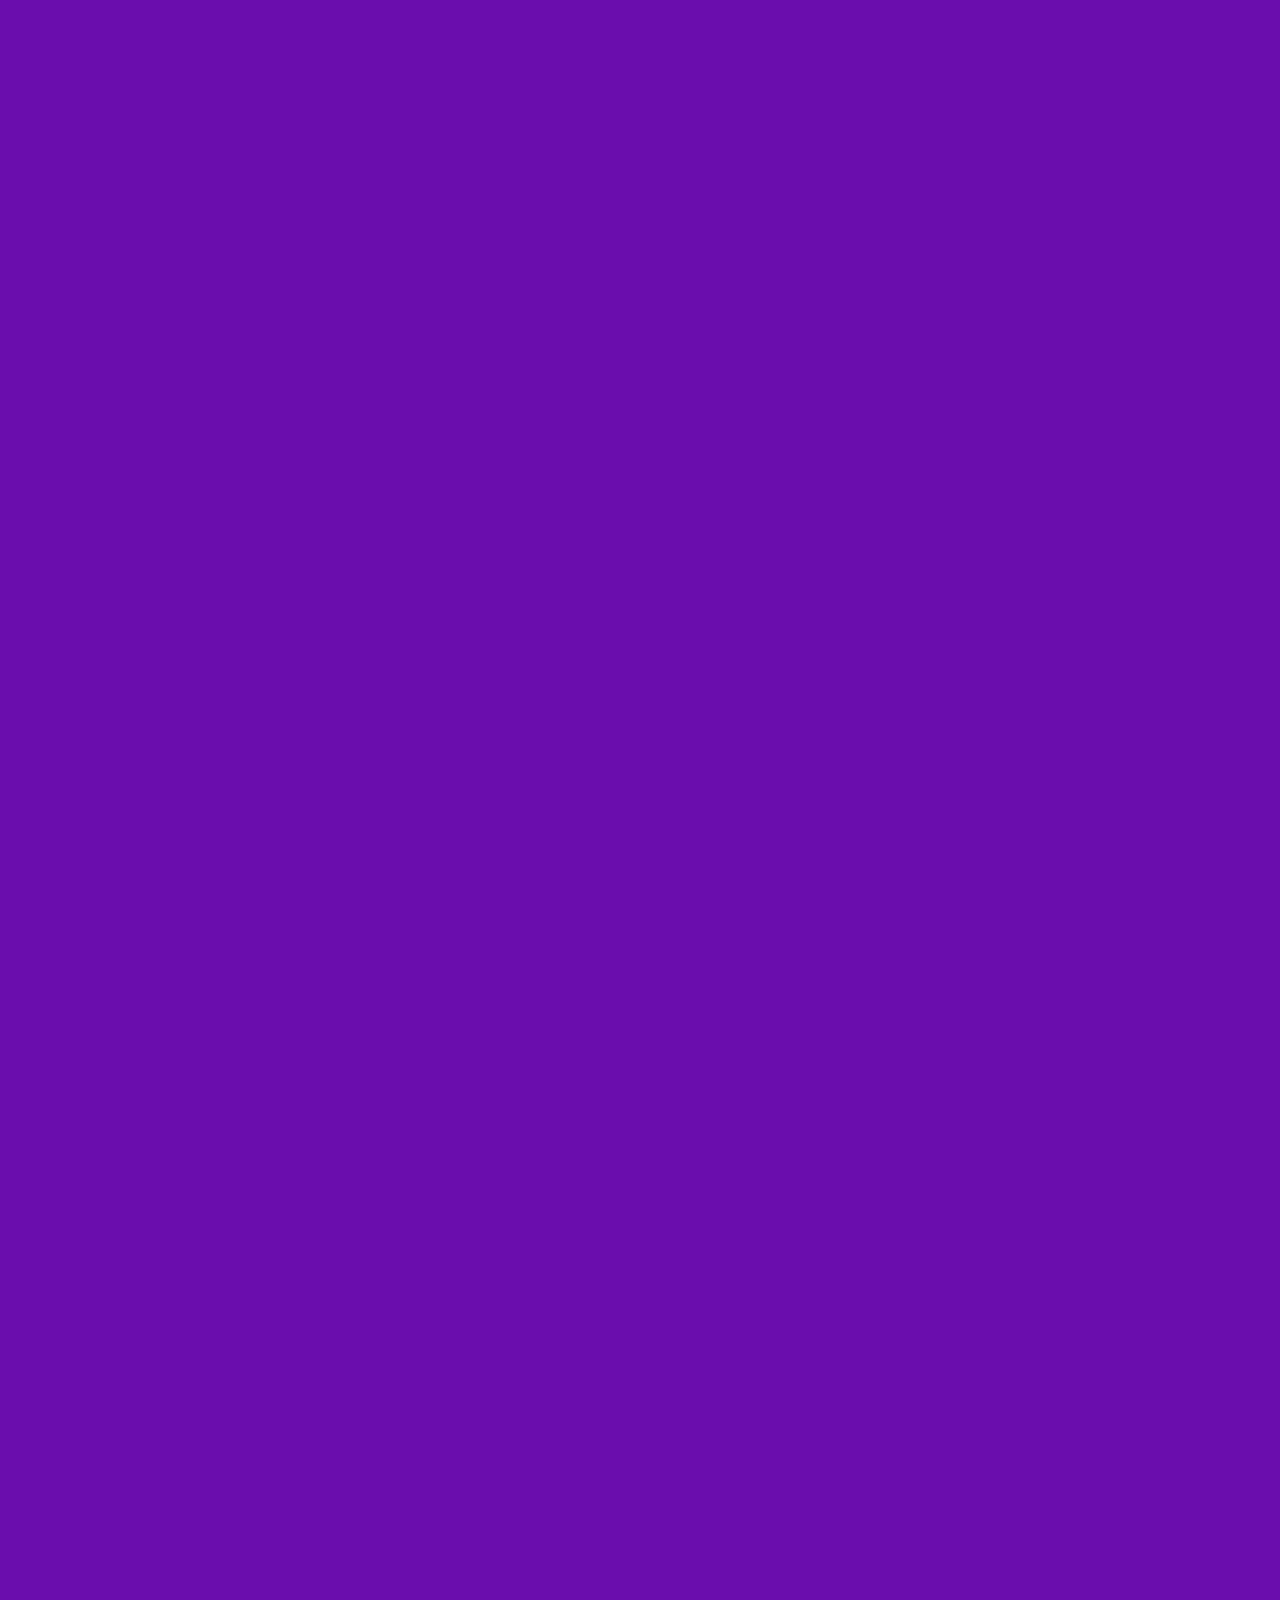
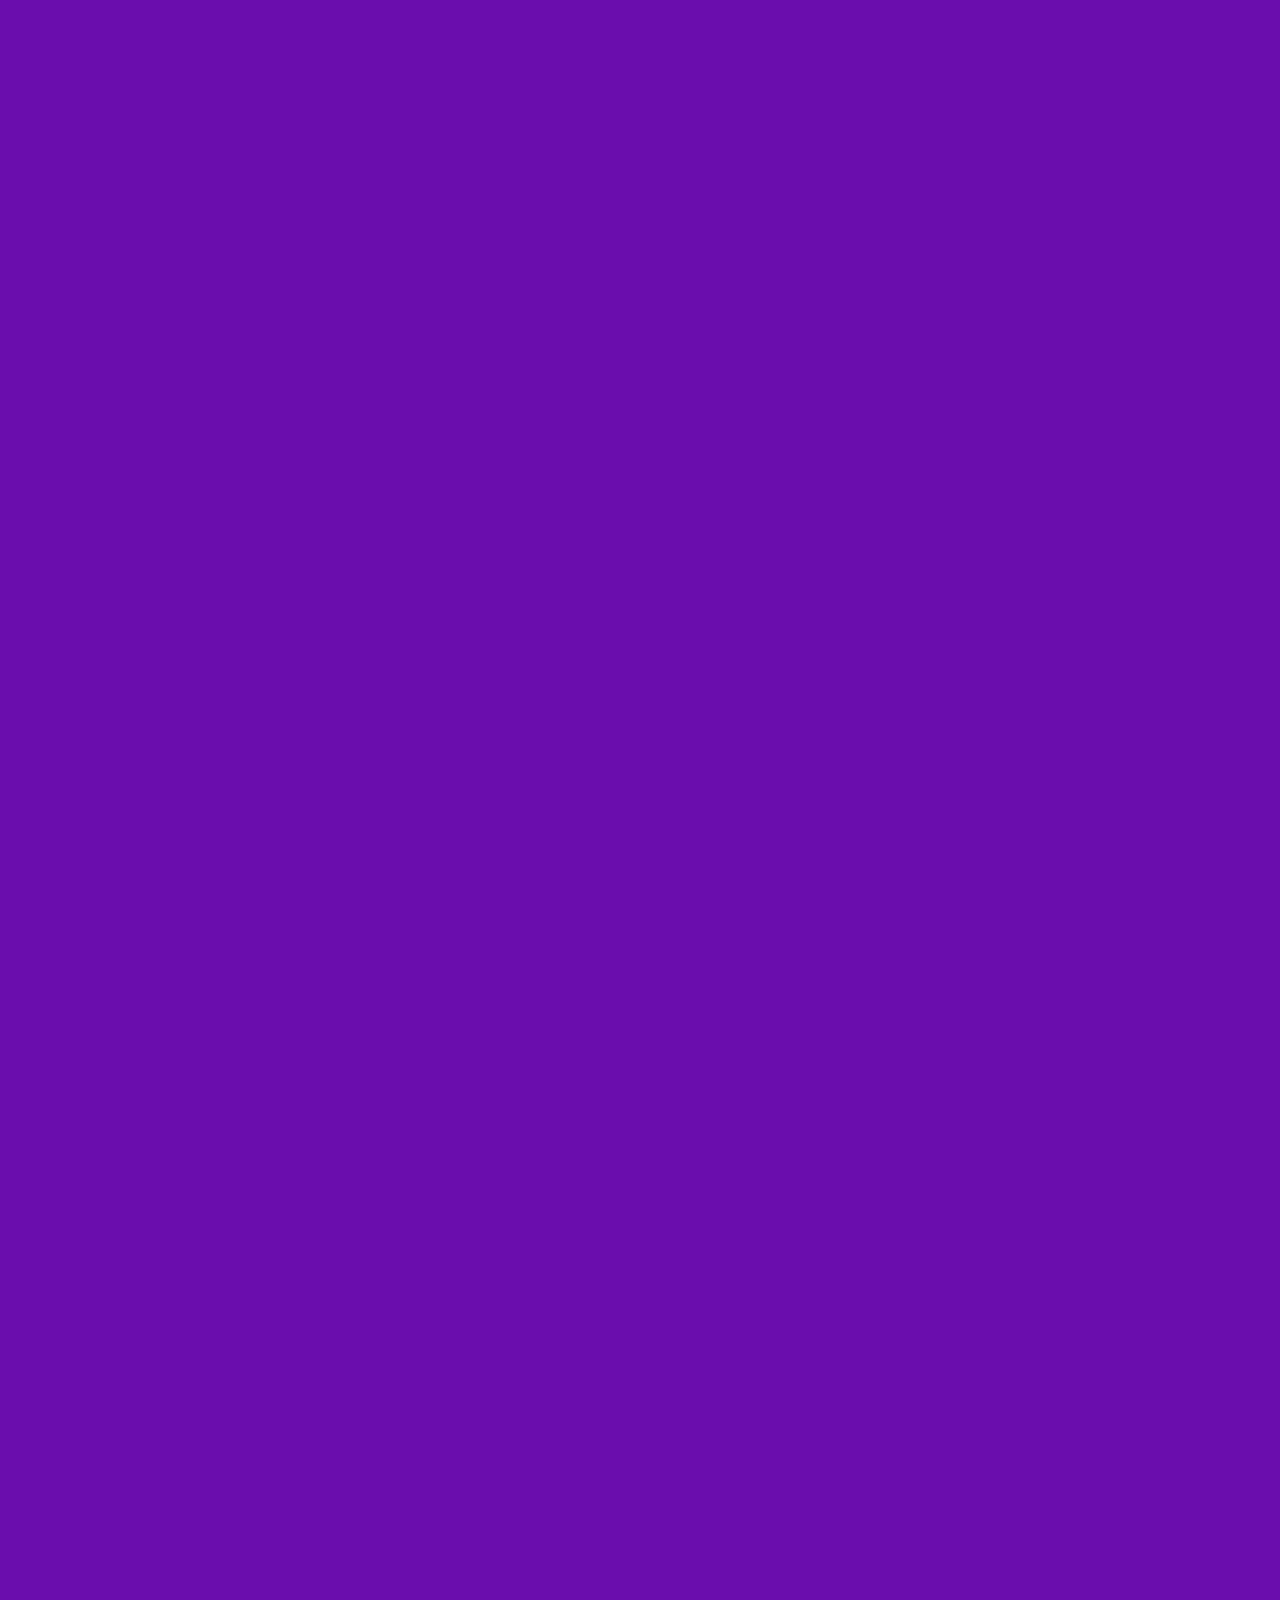
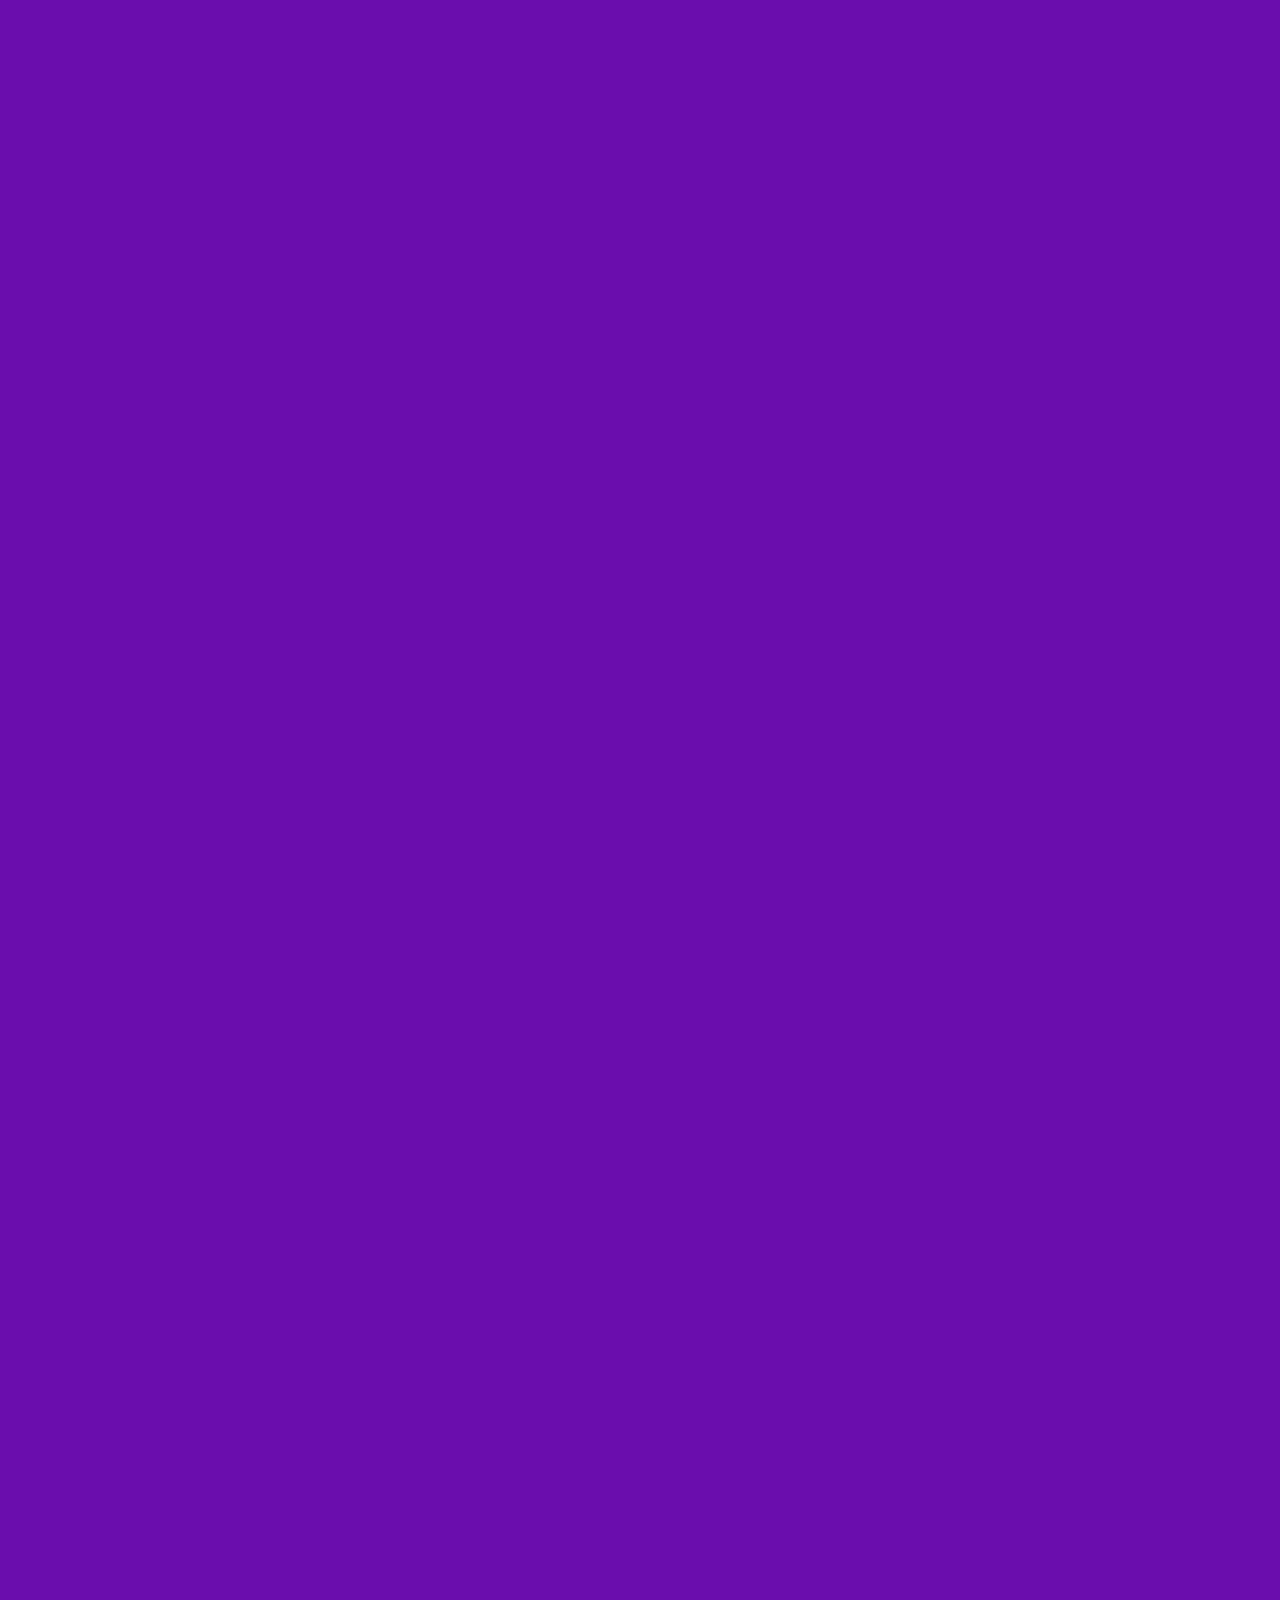
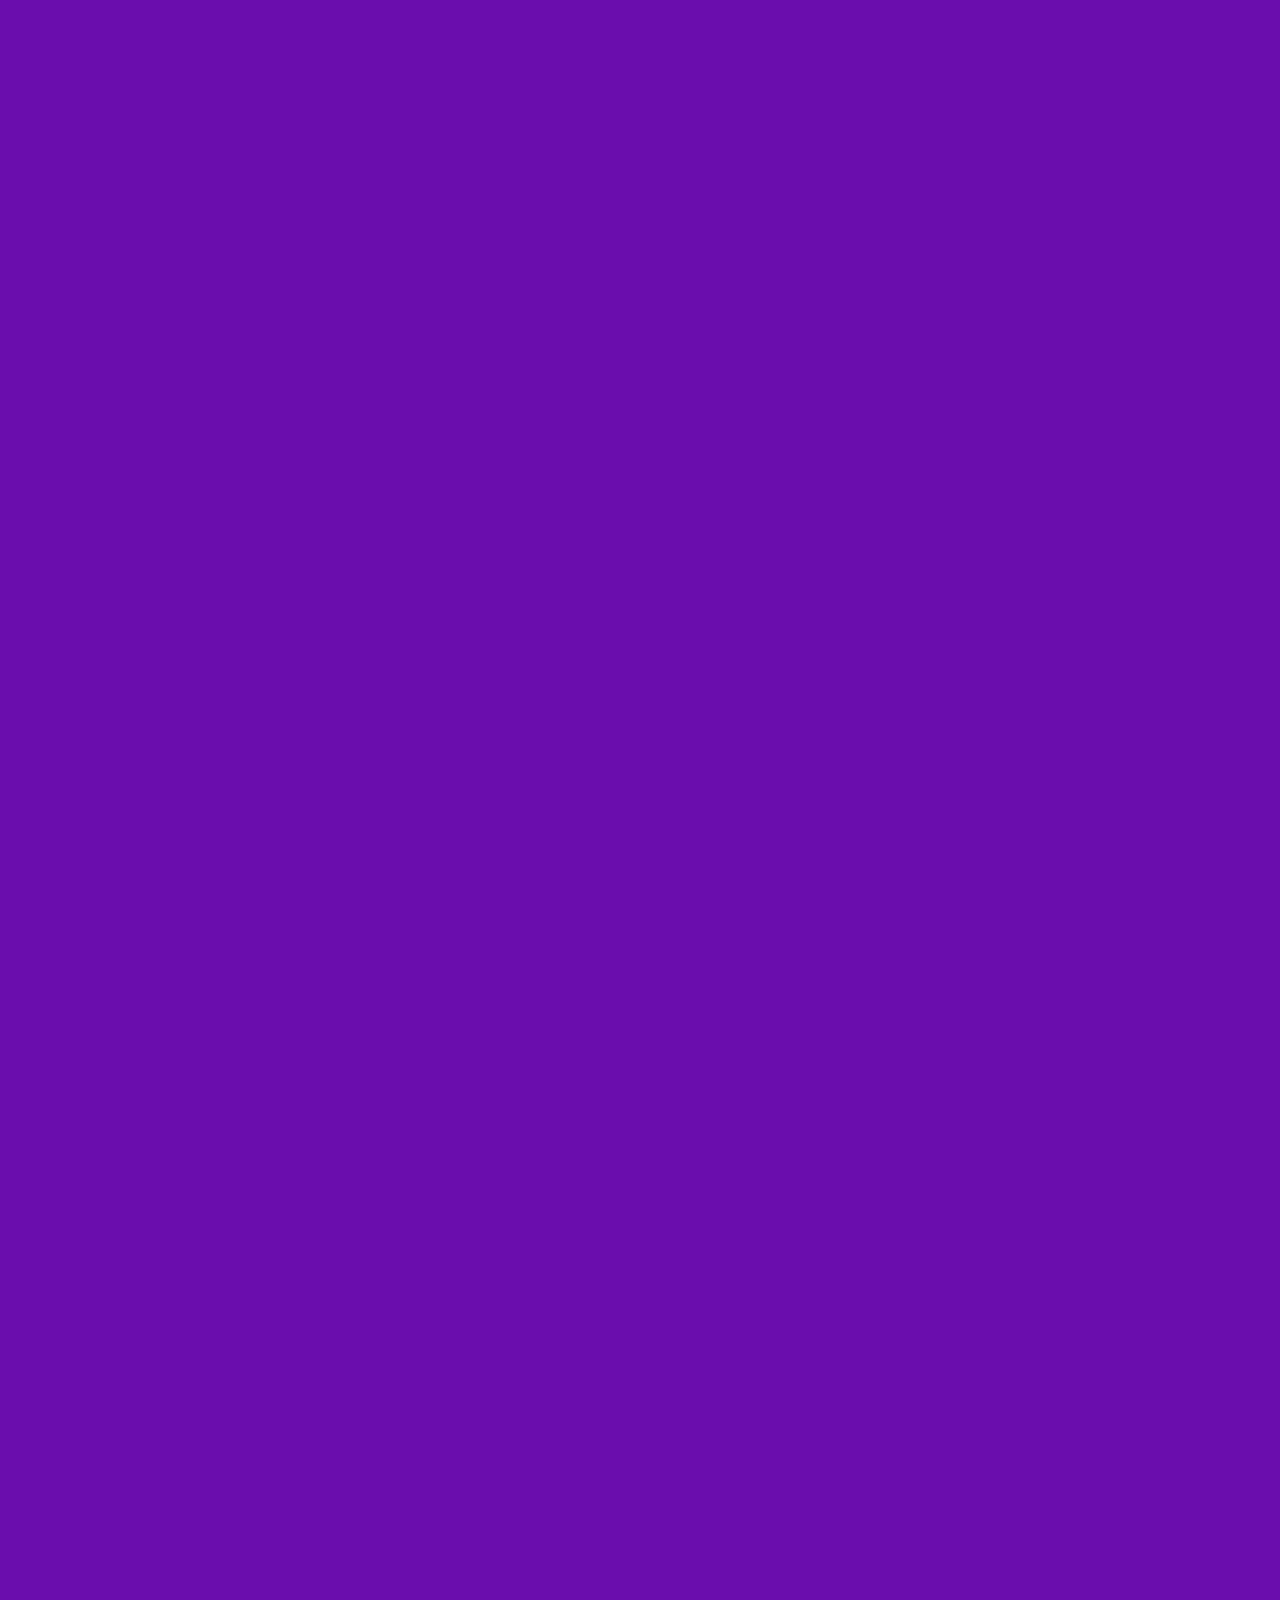
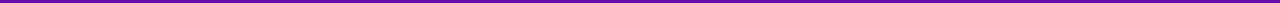
==== commit f3e12a61: "Update index.html" ====
--- a/index.html
+++ b/index.html
@@ -67,7 +67,7 @@
                     <a href="#cursos">🎓</a>
                     <a href="#tmjt">🤝</a>
                     <a href="#fornecedores">🛒</a>
-                    <a href="#contato">✉️</a>
+                    <a href="https://wa.me/5511948562247" target="_blank">WhatsApp 📱</a></li>
                 </ul>
             </nav>
         </div>
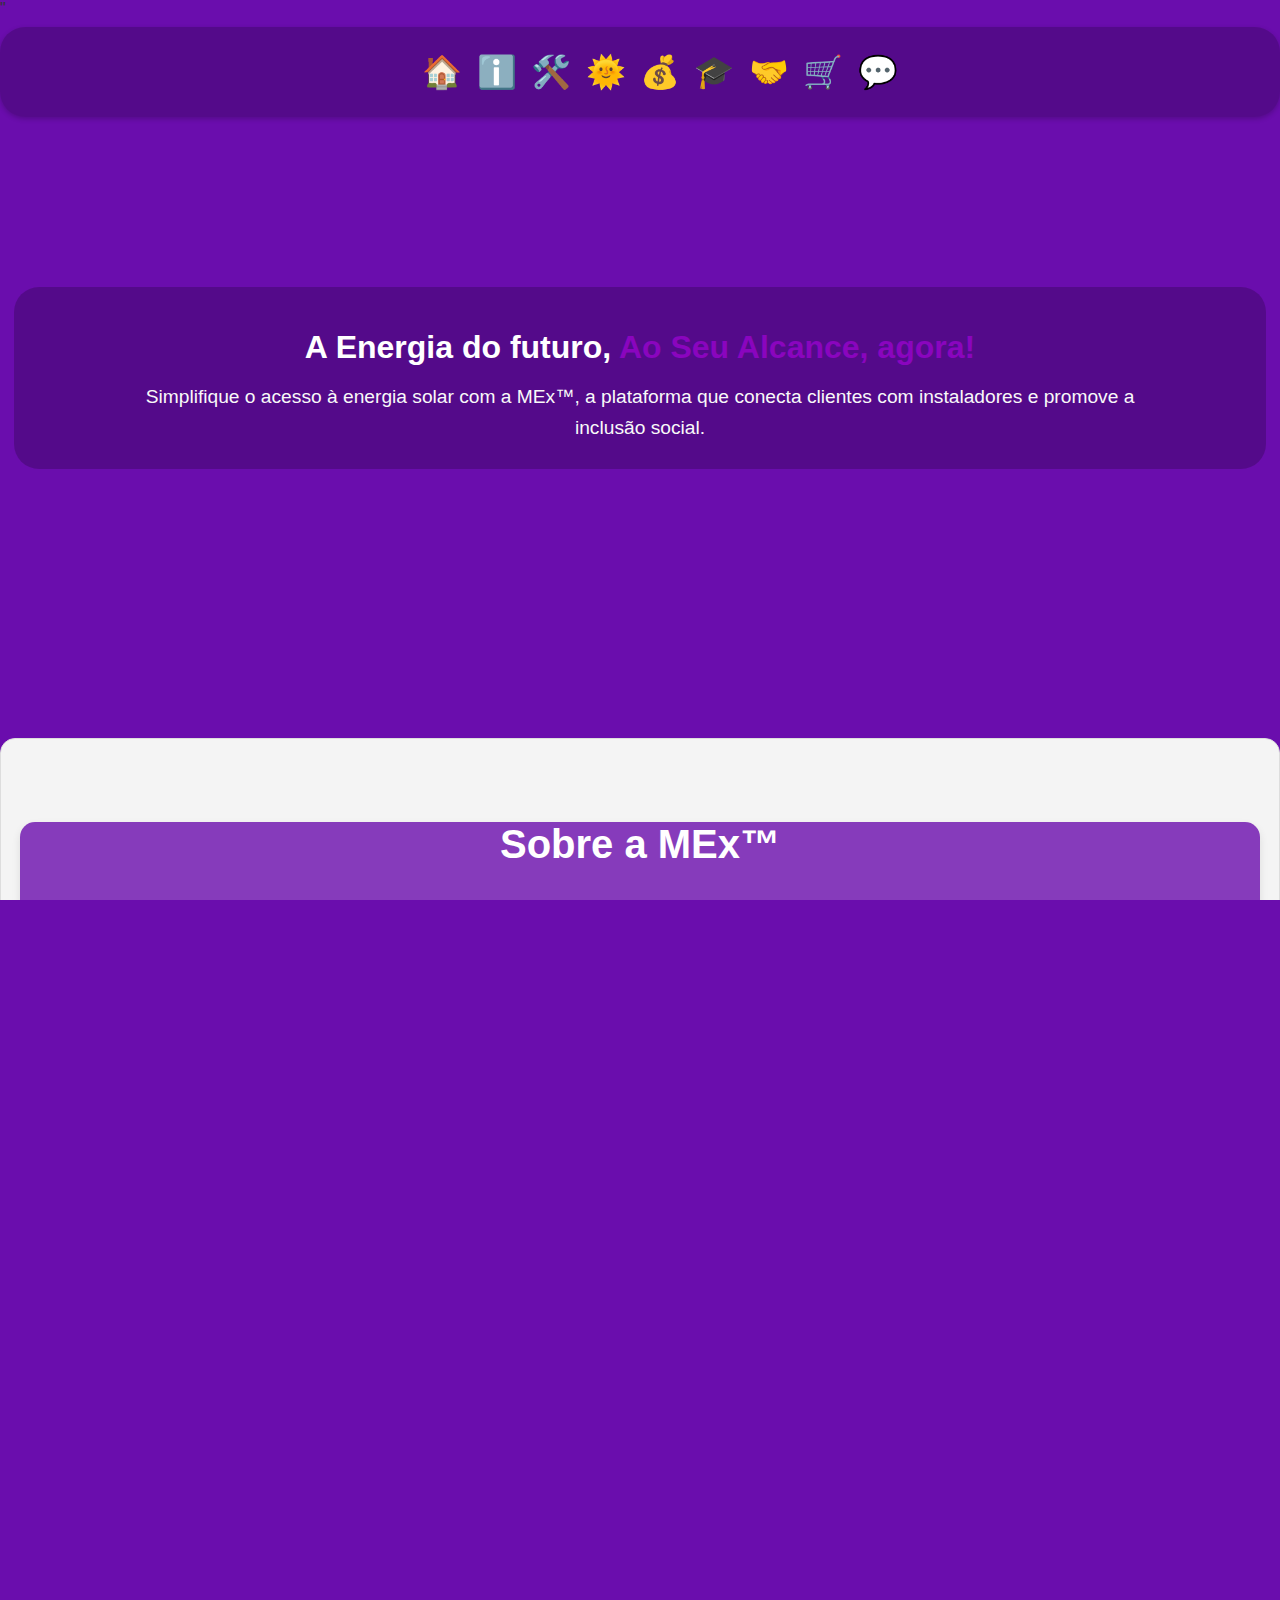
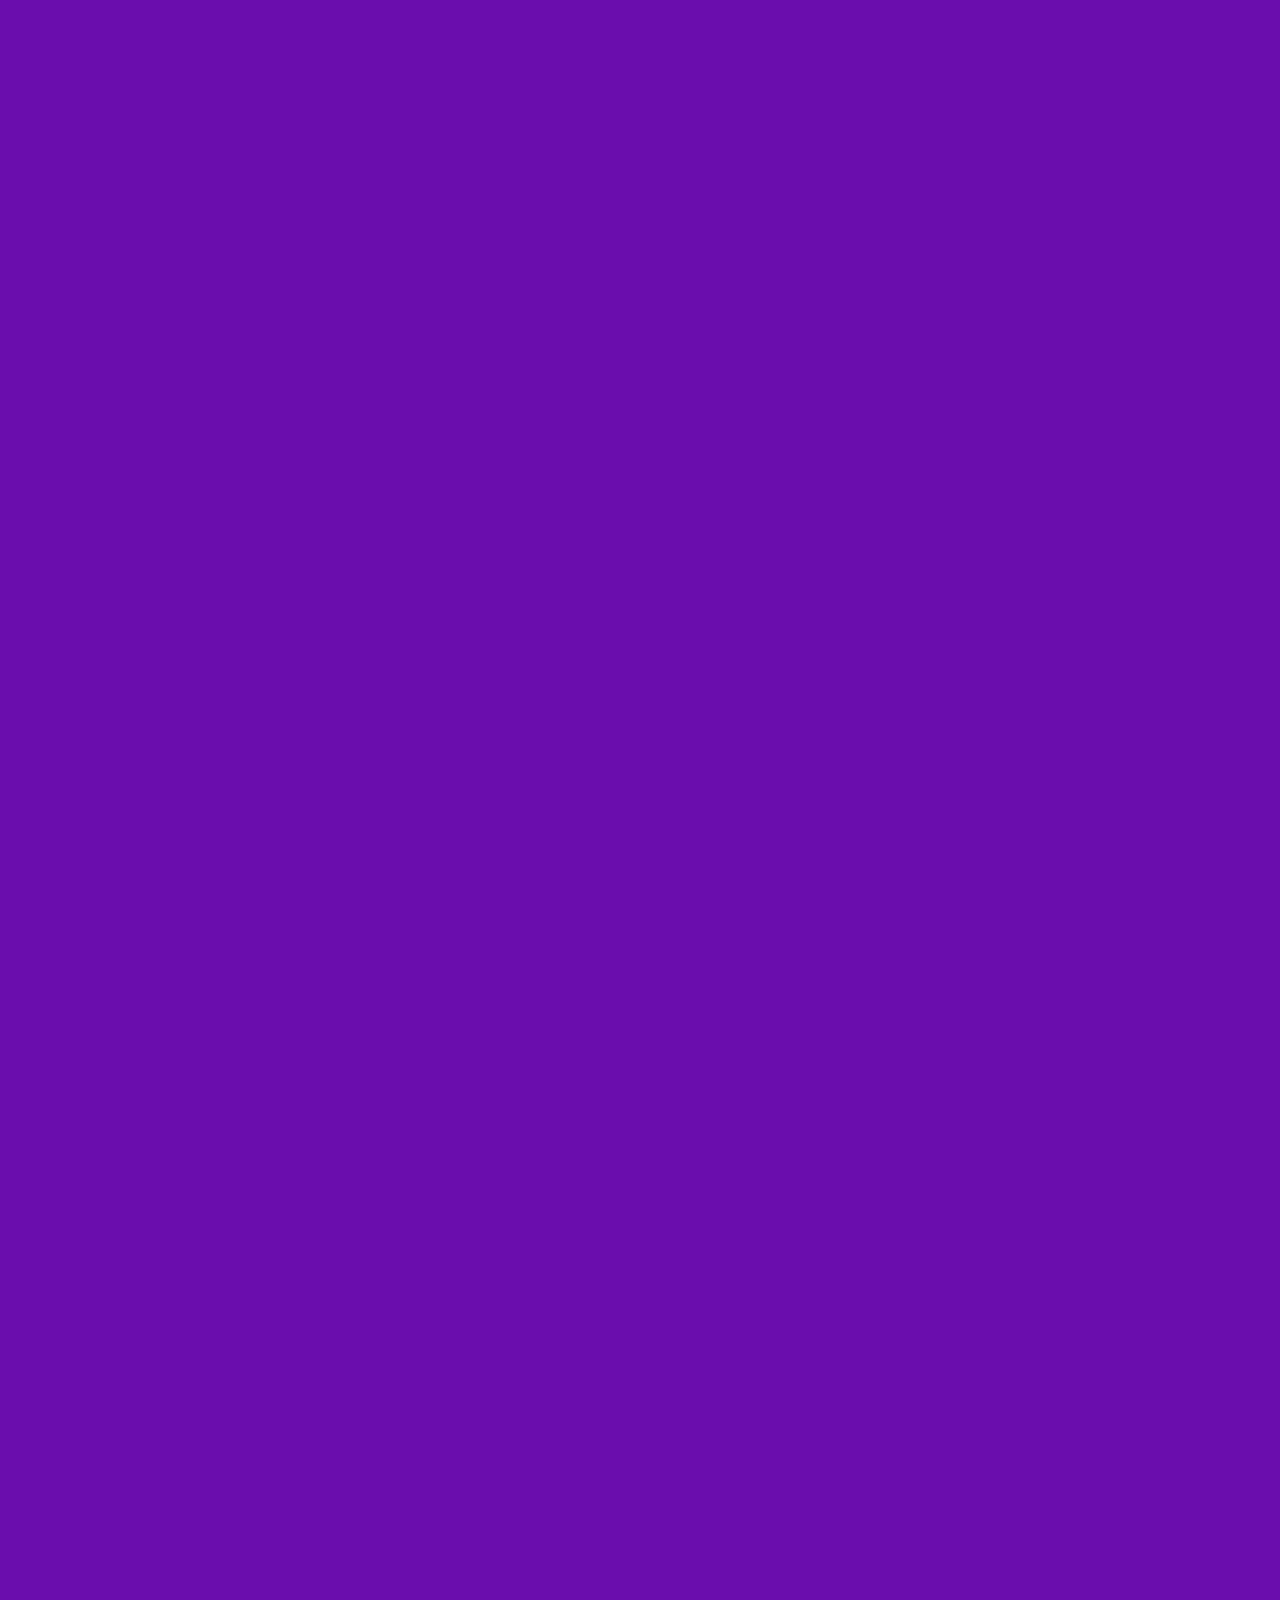
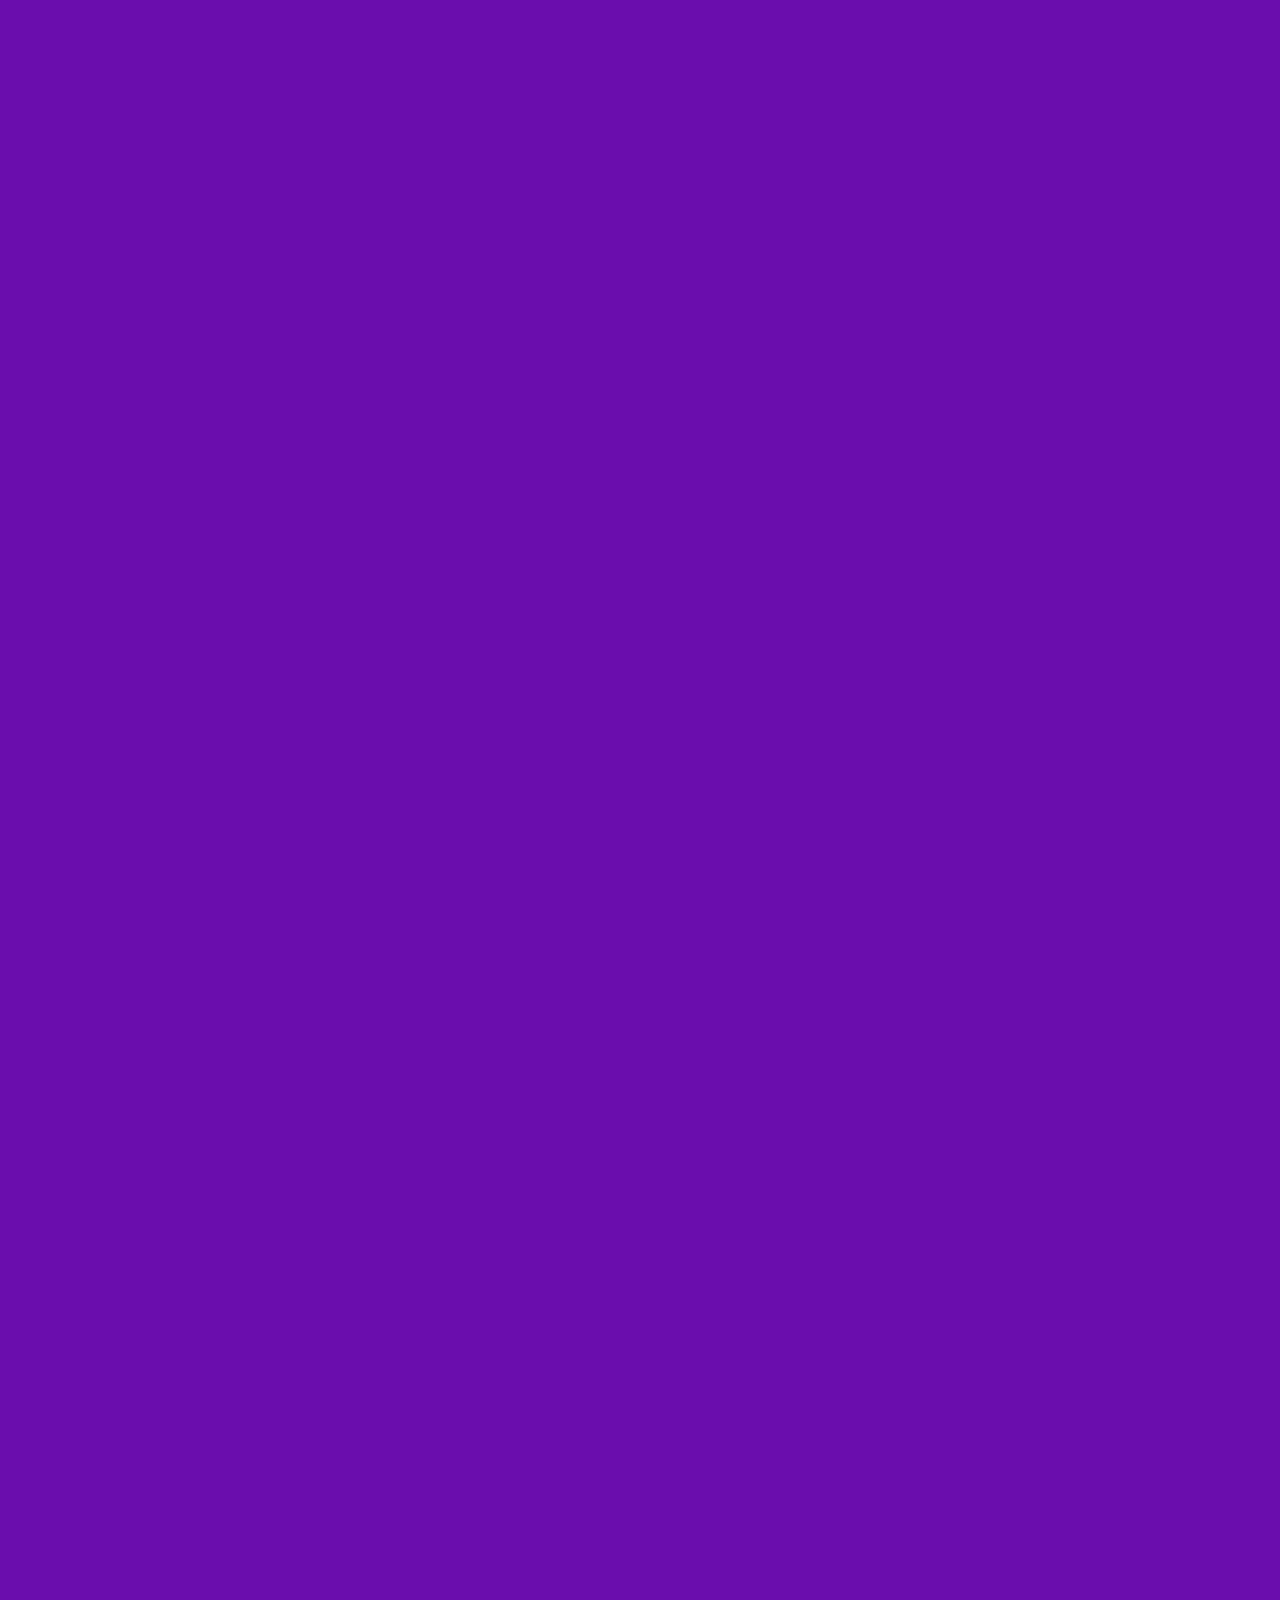
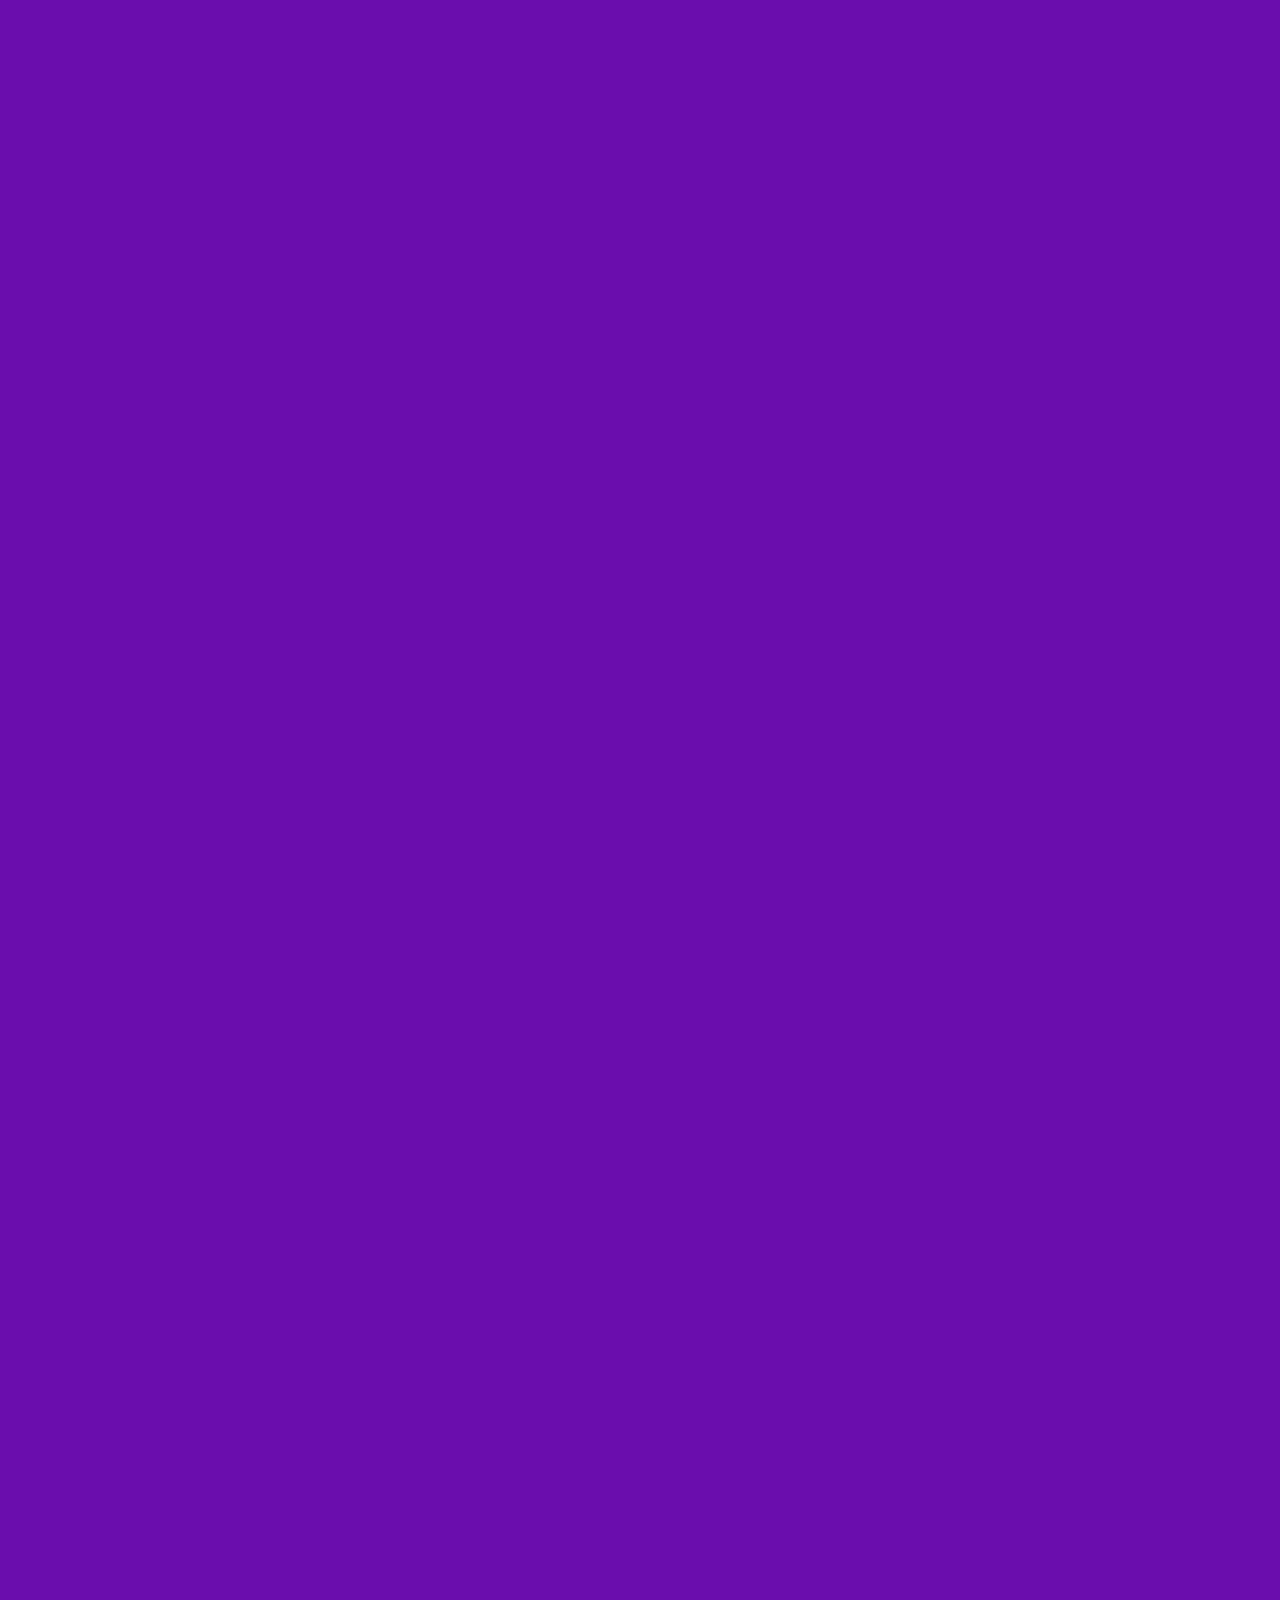
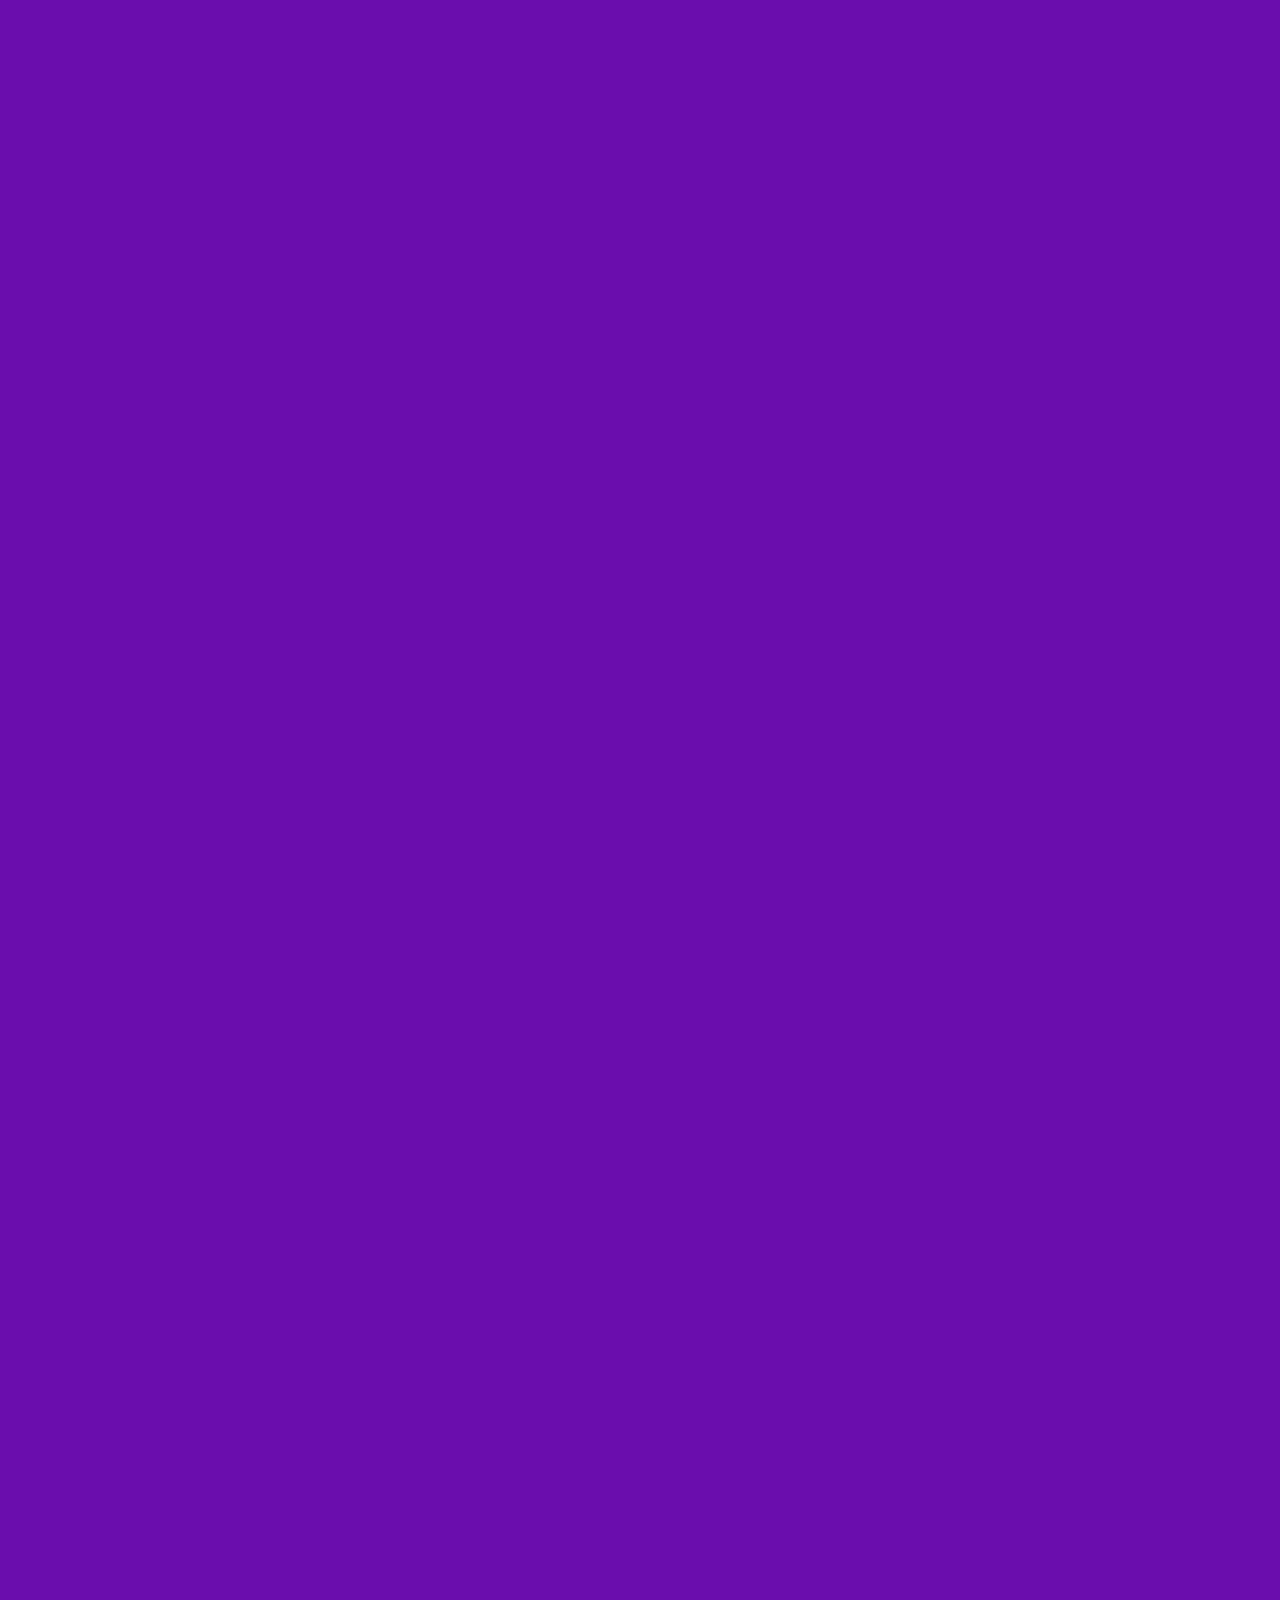
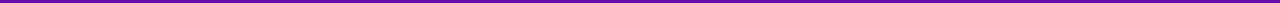
==== commit 67491873: "Update index.html" ====
--- a/index.html
+++ b/index.html
@@ -67,7 +67,7 @@
                     <a href="#cursos">🎓</a>
                     <a href="#tmjt">🤝</a>
                     <a href="#fornecedores">🛒</a>
-                    <a href="https://wa.me/5511948562247" target="_blank">WhatsApp 📱</a></li>
+                    <a href="https://wa.me/5511948562247" target="_blank">💬</a>
                 </ul>
             </nav>
         </div>
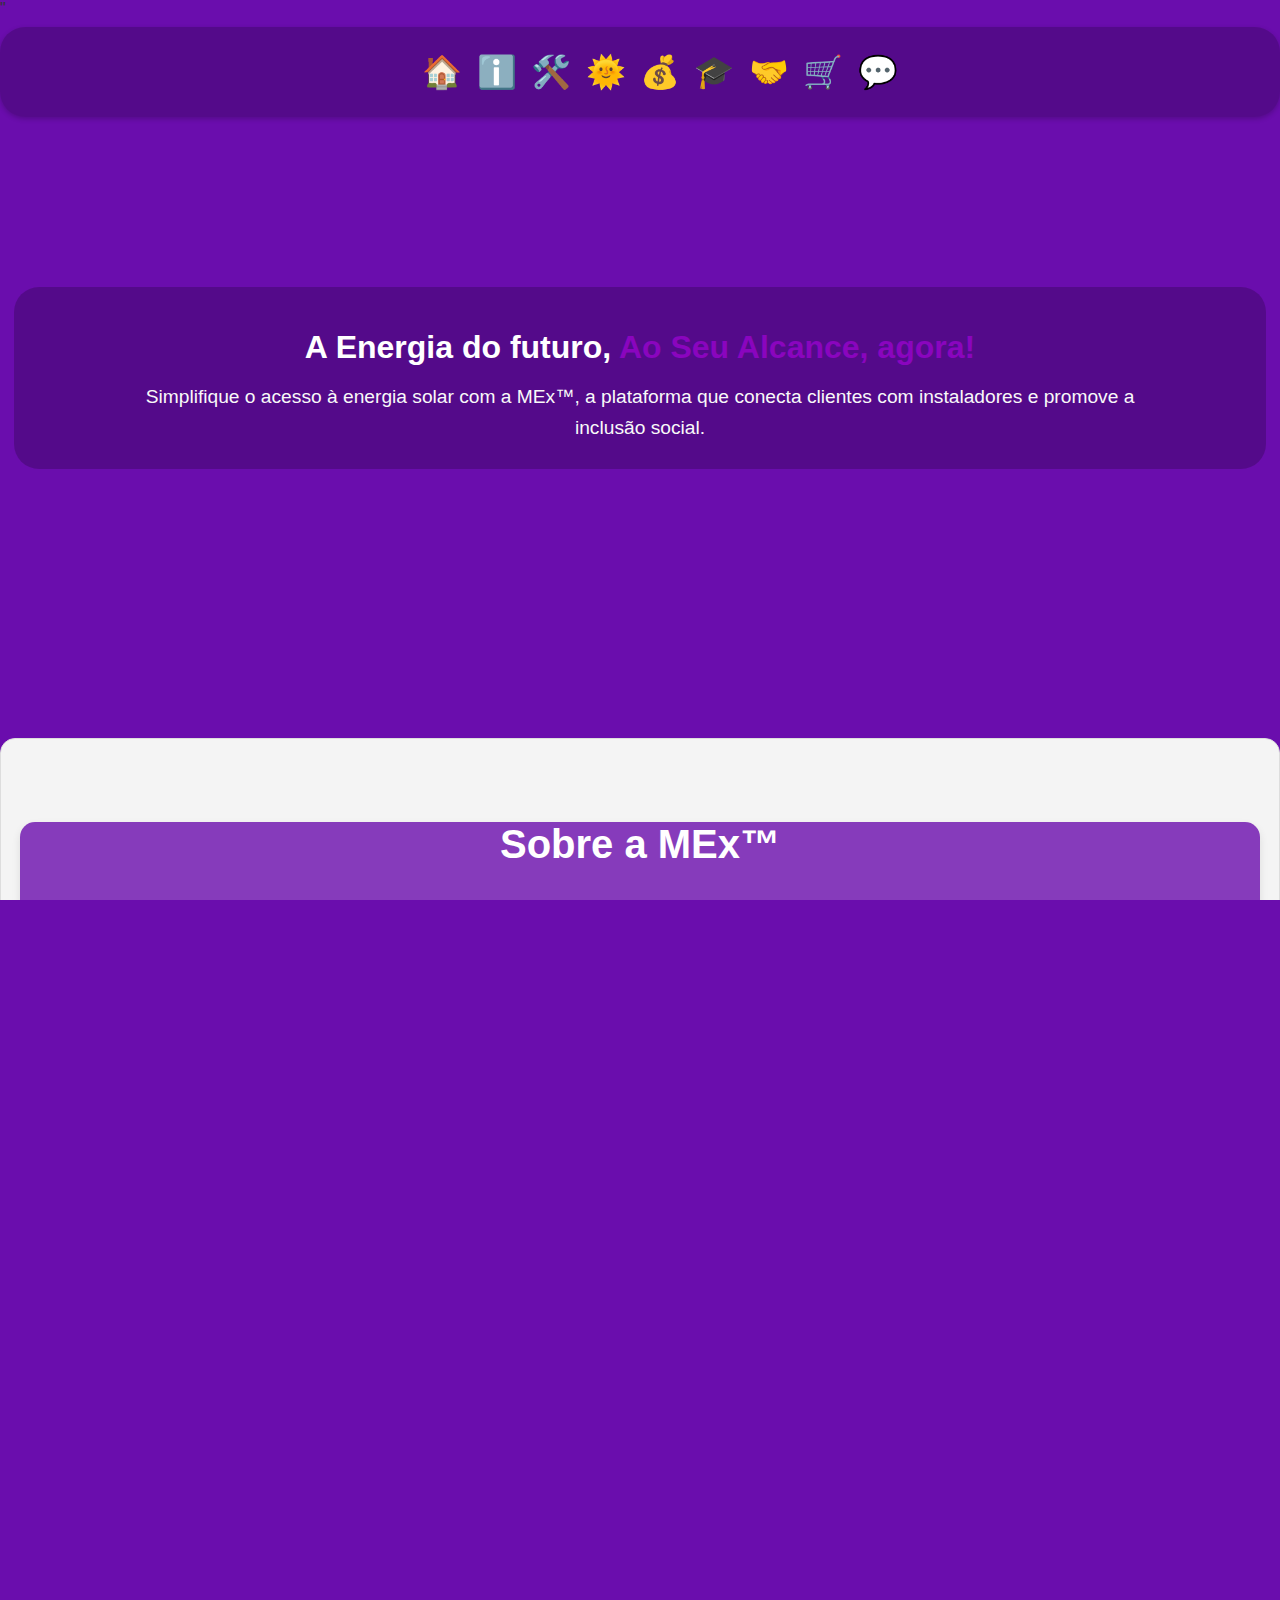
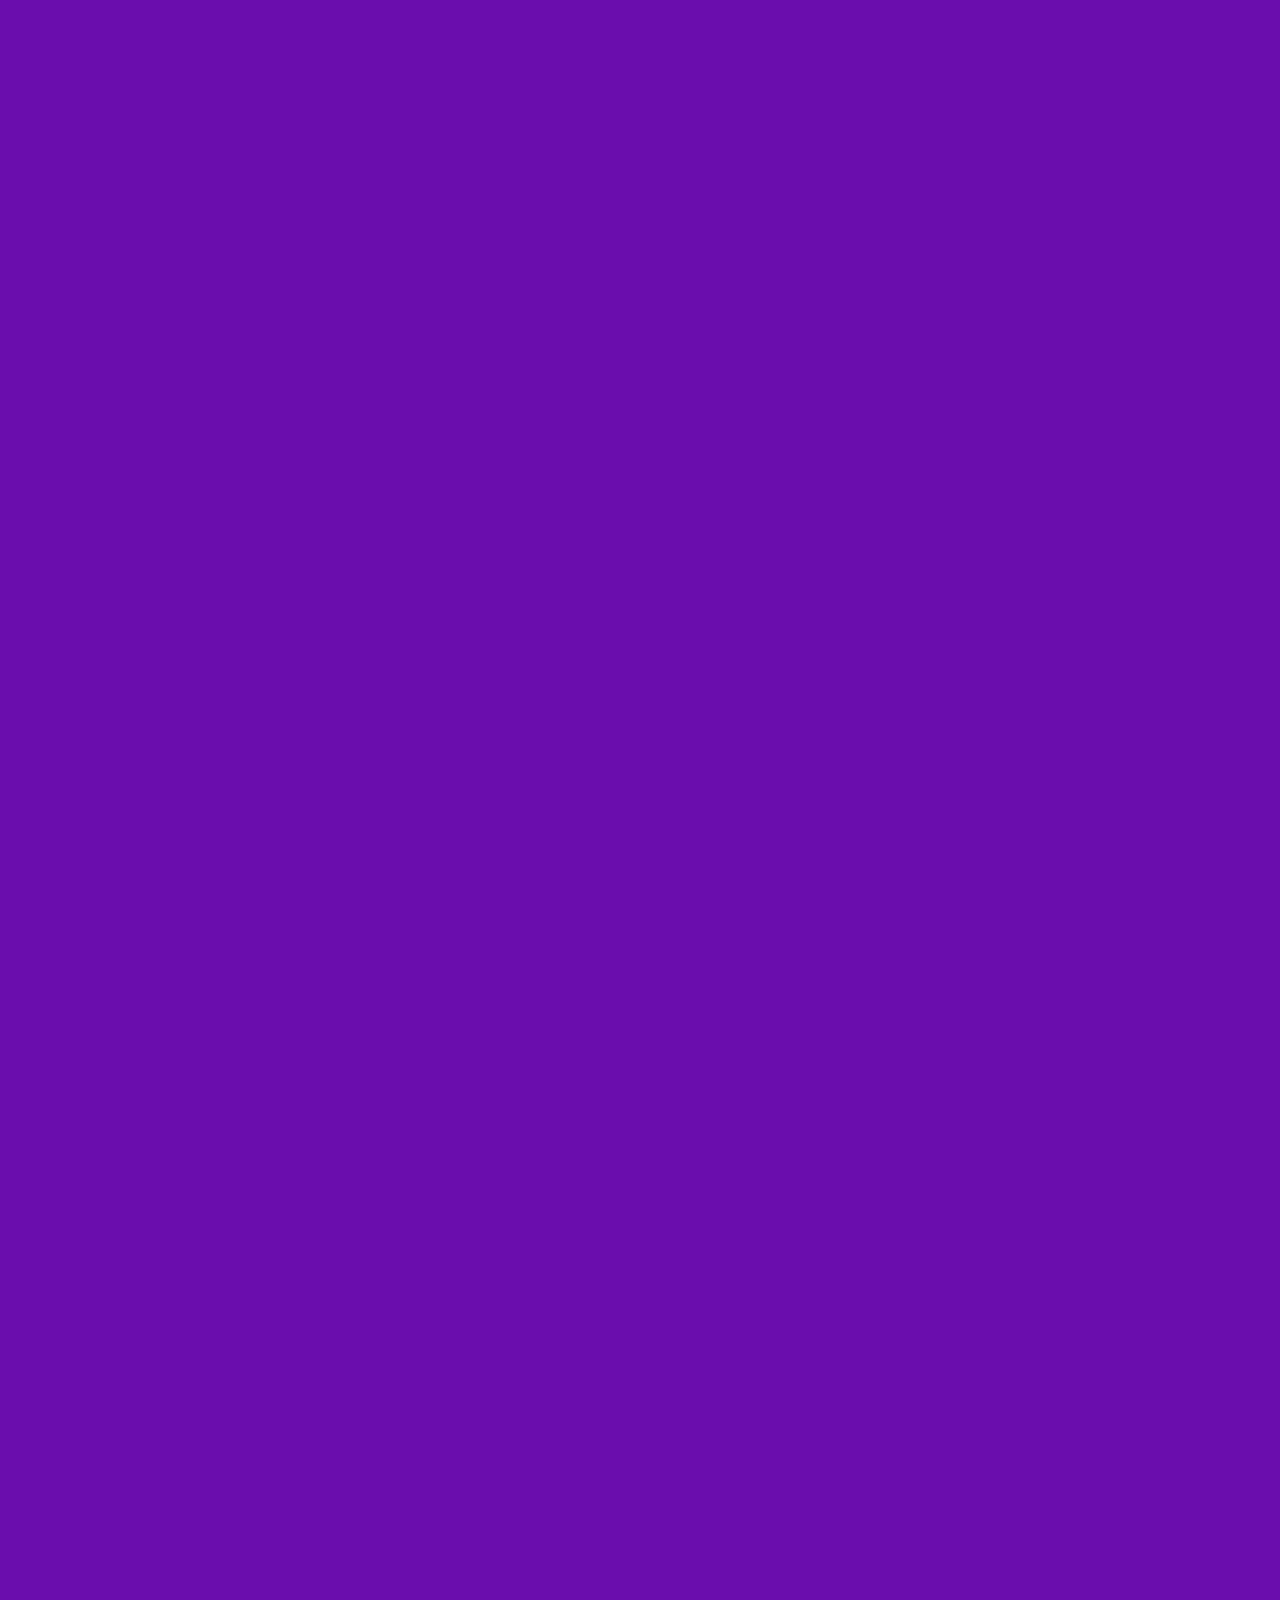
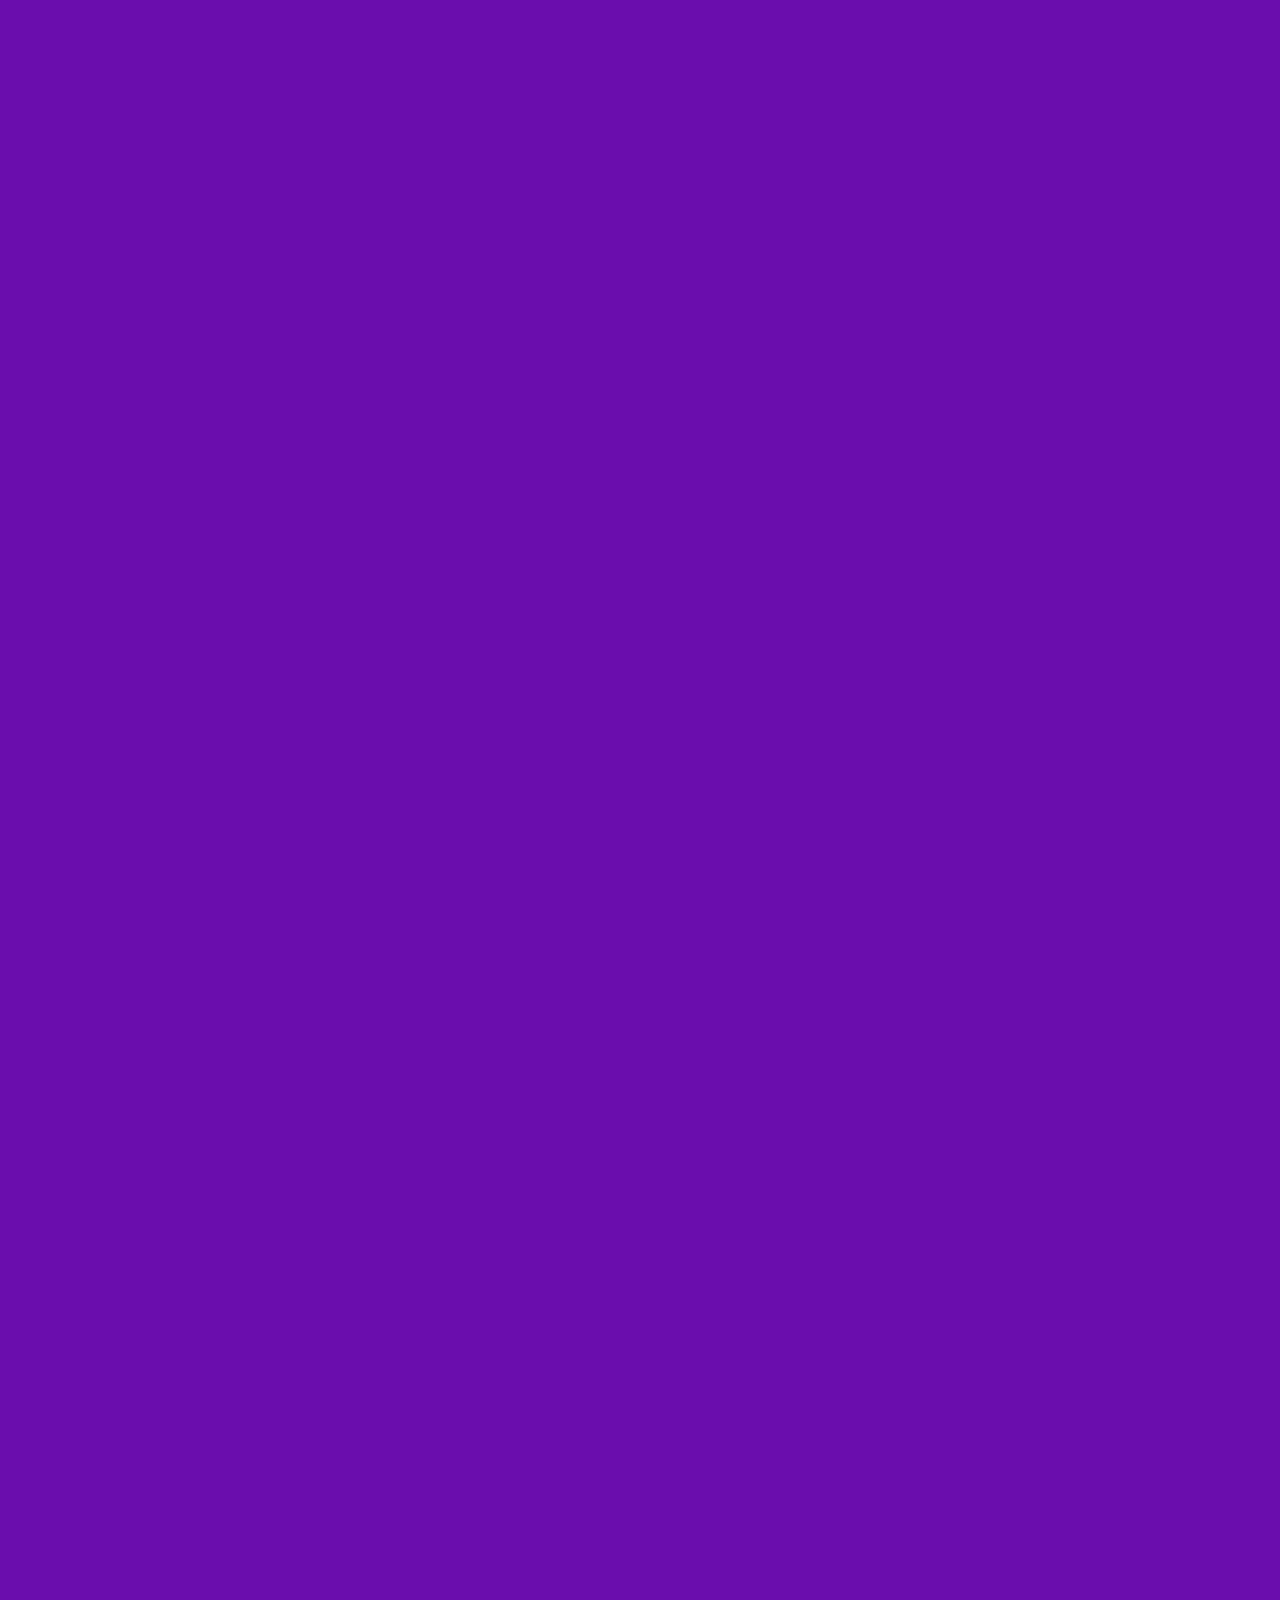
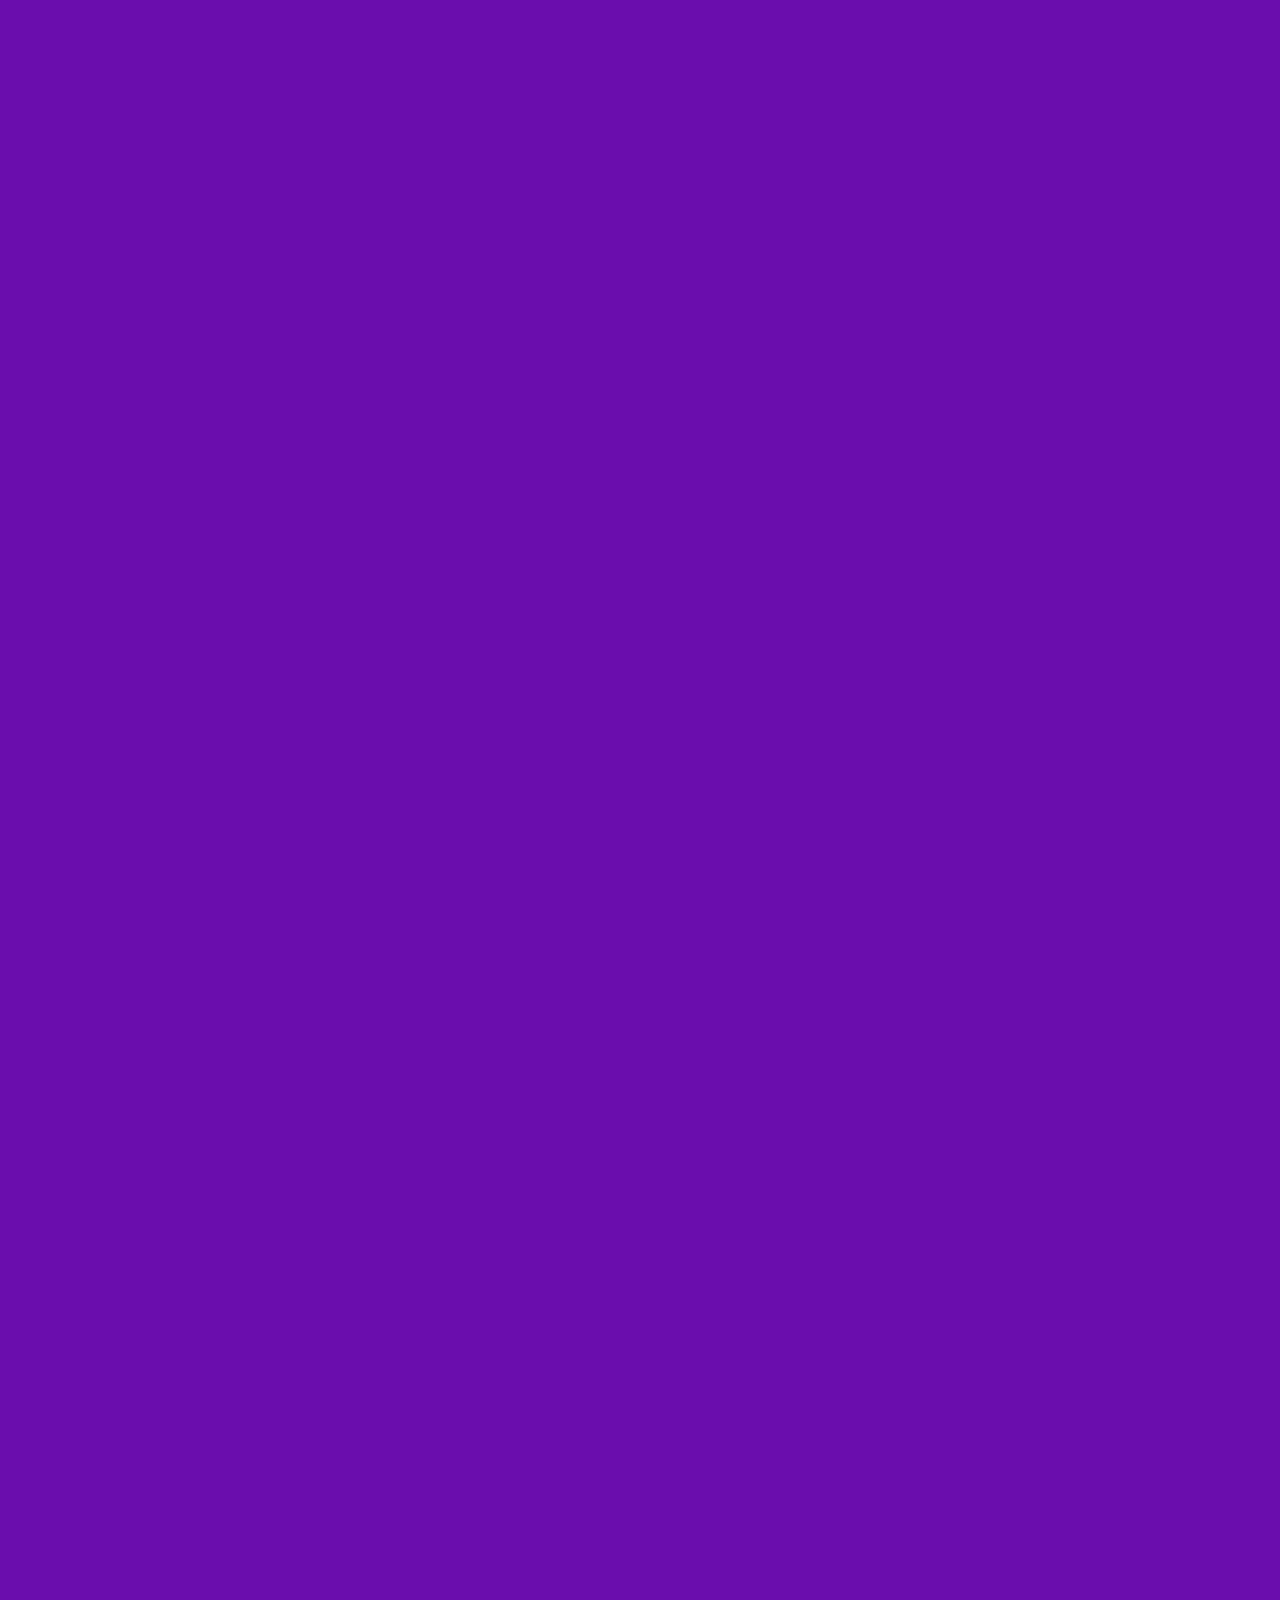
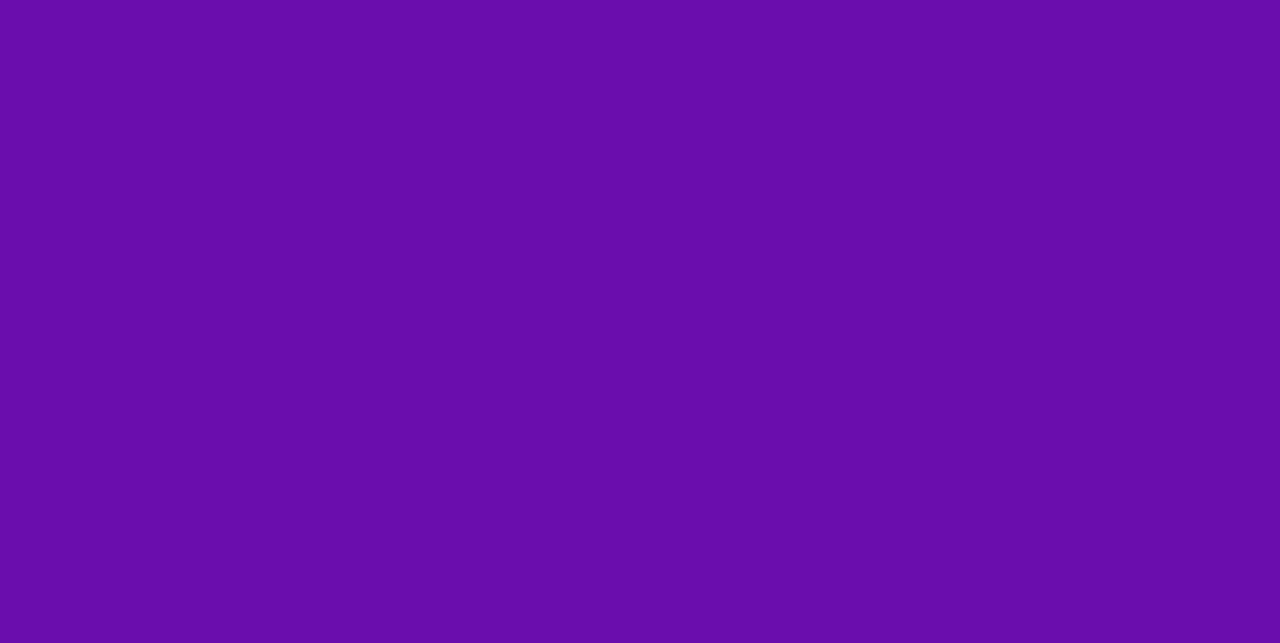
==== commit 7c7832b4: "Update index.html" ====
--- a/index.html
+++ b/index.html
@@ -394,49 +394,6 @@
     </section>
 
 
-
-     <section id="contato" class="contact">
-        <div class="container">
-    
-
-            <a class="seja_bem_vindo_mex">Seja bem vindo MEx™️!</a><br><br><br>
-
-            <form id="contactForm" action="#" method="post" enctype="multipart/form-data">
-                <div class="error" id="formErrors"></div>
-
-                <label for="economia">Escolha a economia desejada:</label><br>
-                <select name="economia" id="economia"><br>
-                    <option value="prata">Economia Prata</option>
-                    <option value="ouro">Economia Ouro</option>
-                    <option value="platinum">Economia Platinum</option>
-                    <option value="diamante">Economia Diamante</option>
-                </select>
-                <br>
-                <br>
-
-                <input type="text" id="cep" name="cep" maxlength="8" placeholder="Digite o CEP para preenchimento automático dos demais campos" required>
-                <button type="button" onclick="consultarCEP()" style="background-color: #db8d06; color: #fff;" >Consultar</button><br><br>
-
-                <input type="text" id="logradouro" name="logradouro" placeholder="Rua, Avenida, etc." readonly><br>
-                <input type="text" id="bairro" name="bairro" placeholder="Bairro" readonly><br>
-                <input type="text" id="cidade" name="cidade" placeholder="Cidade" readonly>
-                <input type="text" id="estado" name="estado" maxlength="2" placeholder="Estado" readonly><br>
-                <input type="text" id="numero" name="numero" placeholder="Digite o número do imóvel" required><br>
-                <input type="text" id="nome" name="nome" placeholder="Nome completo" required><br>
-                <input type="text" id="telefone" name="telefone" placeholder="Telefone de contato" required><br>
-                <input type="email" id="email" name="email" placeholder="Email de contato" required><br>
-                <label for="contaEnergia">Anexe Conta de Energia e/ou Demanda Contratada:</label>
-                <input type="file" id="contaEnergia" name="contaEnergia" required><br>
-                <textarea id="mensagem" name="mensagem" placeholder="Digite sua mensagem aqui" required>
-                </textarea><br>
-
-               <button type="submit" style="background-color: #db8d06; color: #fff;"> Enviar </button>
-            </form>
-        </div>
-
-    </section>
-
-
 <footer class="footer">
 
 
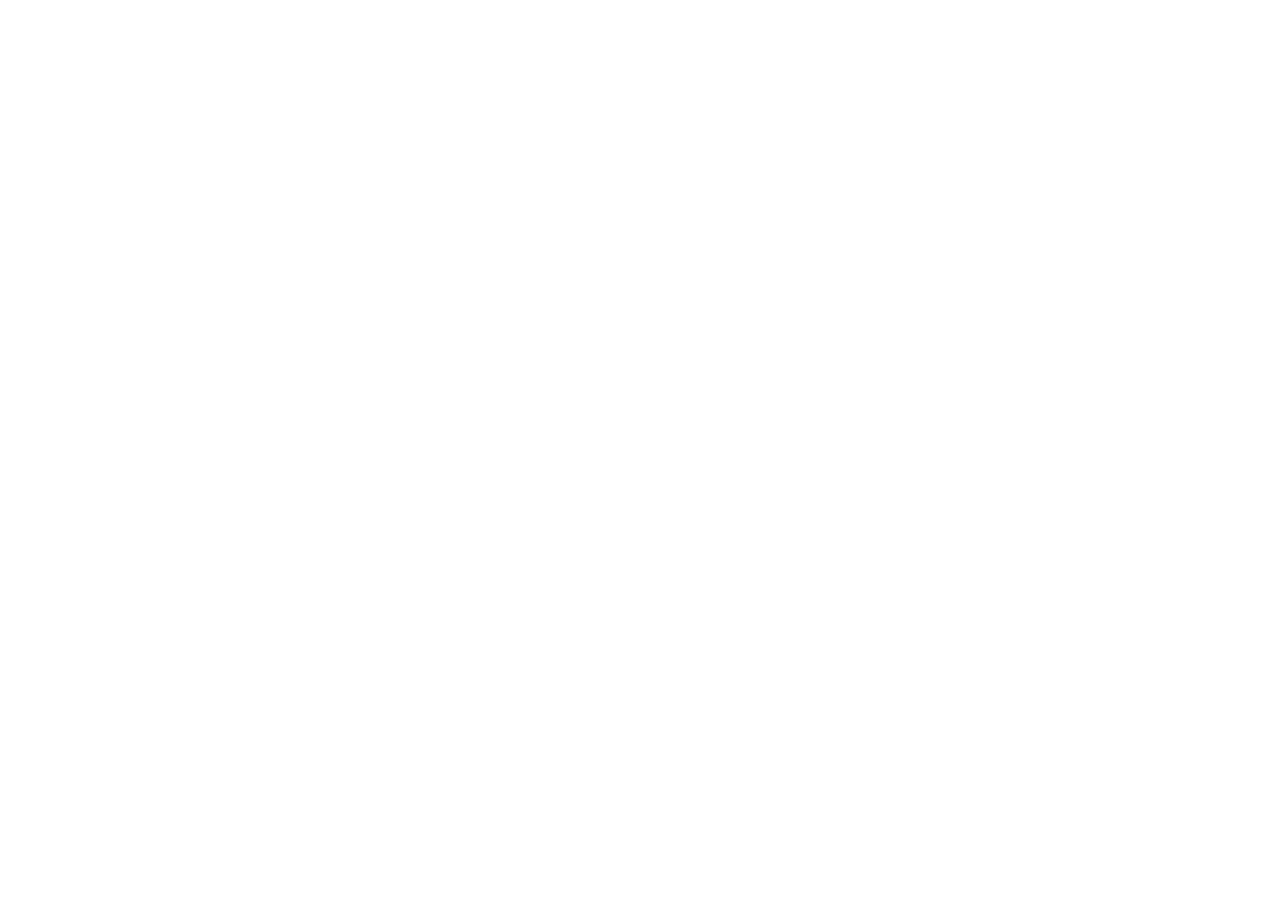
==== commit 4b758ac7: "Update index.html" ====
--- a/index.html
+++ b/index.html
@@ -1,465 +1,26 @@
-
 <!DOCTYPE html>
-<html lang="pt-BR" xmlns:fim="http://www.w3.org/1999/html">
+<html lang="pt-BR">
 <head>
 
-    <meta charset="UTF-8">
-    <meta name="viewport" content="width=device-width, initial-scale=1.0">
-    <title>Malokeir@x Eletrik@x - MEx™️</title>
-    <script src="scripts/script.js"></script>
-     <script>
-        function consultarCEP() {
-            const cep = document.getElementById('cep').value;
-
-            // Limpa campos de endereço
-            document.getElementById('logradouro').value = '';
-            document.getElementById('bairro').value = '';
-            document.getElementById('cidade').value = '';
-            document.getElementById('estado').value = '';
-
-            // Verifica se o CEP possui o formato correto
-            if (cep.length !== 8 || isNaN(cep)) {
-                alert('CEP inválido. Por favor, insira um CEP válido com 8 dígitos.');
-                return;
-            }
-
-
-            // Faz a requisição para a API ViaCEP
-            fetch(`https://viacep.com.br/ws/${cep}/json/`)
-                .then(response => response.json())
-                .then(data => {
-                    if (data.erro) {
-                        alert('CEP não encontrado. Por favor, verifique o CEP informado.');
-                    } else {
-                        document.getElementById('logradouro').value = data.logradouro;
-                        document.getElementById('bairro').value = data.bairro;
-                        document.getElementById('cidade').value = data.localidade;
-                        document.getElementById('estado').value = data.uf;
-                    }
-                })
-                .catch(error => console.error('Erro ao consultar API ViaCEP:', error));
-        }
-    </script>
-
-    <link rel="stylesheet" href="styles/styles.css">
-    <link rel="stylesheet" href="styles/header.css">
-    <link rel="stylesheet" href="styles/hero.css">
-    <link rel="stylesheet" href="styles/about.css">"
-    <link rel="stylesheet" href="styles/solar-generation.css">
-    <link rel="stylesheet" href="styles/economize.css">
-    
-    <link rel="icon" type="image/png" href="images/meX_letras_lux_rm_bg.png">
-
-
-</head>
-
-<body>
-    
-    <section class="fixed-header">
-        <div class="container">
-            <nav id="main-nav">
-                <ul>
-                    <a href="#home">🏠</a>
-                    <a href="#sobre">ℹ️</a>
-                    <a href="#servicos">🛠️</a>
-                    <a href="#solar-generation">🌞</a>
-                    <a href="#economize">💰</a>
-                    <a href="#cursos">🎓</a>
-                    <a href="#tmjt">🤝</a>
-                    <a href="#fornecedores">🛒</a>
-                    <a href="https://wa.me/5511948562247" target="_blank">💬</a>
-                </ul>
-            </nav>
-        </div>
-    </section>
+<script async src="https://www.googletagmanager.com/gtag/js?id=G-4SHPXB5SSK"></script>
+<script>
+    window.dataLayer = window.dataLayer || [];
+    function gtag(){dataLayer.push(arguments);}
+    gtag('js', new Date());
+    gtag('config', '');
+</script>
 
     
-
-     <section id="home" class="hero">
-        <div class="container">
-
-            <h2>A Energia do futuro,<span class="highlight"> Ao Seu Alcance, agora!</span></h2>
-            <p>Simplifique o acesso à energia solar com a MEx™, a plataforma que conecta clientes com instaladores e promove a inclusão social.</p>
-
-        </div>
-         
-
-    </section>
-
-    <section id="sobre" class="about">
-        <div class="container">
-            <h2>Sobre a MEx™</h2>
-            <img src="/images/m4bp.png" alt="Imagem de fundo MEx™" class="background-image">
-            <p>A MEx™ é uma plataforma e ecossistema inovador que democratiza o acesso à energia solar no Brasil e no mundo. Acreditamos no poder transformador da energia limpa para promover a inclusão social e construir um futuro sustentável.</p>
-
-            <div class="about-grid">
-                <div class="about-item">
-                    <h3>Visão MEx™:</h3>
-                    <p>Ser a plataforma líder em democratização de energia solar no Brasil, impulsionando a transição energética para um futuro mais sustentável e próspero, com foco na inclusão social e na geração de impacto positivo para a sociedade.</p>
-                </div>
-
-                <div class="about-item">
-                    <h3>Missão MEx™:</h3>
-                    <p>Simplificar o acesso à energia solar para Clientes, Equipamentos Sociais seus Gestores e Operadores e clientes no entorno, pessoas físicas ou jurídicas, autônomas ou em consórcios, conectando a demanda com a oferta de forma eficiente, transparente e com foco na qualidade, através de uma plataforma inovadora e serviços completos que incluem: projeto, instalação, manutenção, monitoramento, gestão e capacitação em energia solar.</p>
-                </div>
-
-                <div class="about-item">
-                    <h3>Valores MEx™:</h3>
-                    <p>Inclusão: Acreditar no poder transformador da energia solar para promover a inclusão social e gerar oportunidades para a Pop Rua.</p>
-                    <p>Sustentabilidade: Priorizar práticas e soluções que minimizem o impacto ambiental e promovam o uso de energias renováveis.</p>
-                </div>
-
-                <div class="about-item">
-                    <p>Transparência: Oferecer um serviço claro, conciso e eficiente, com informações precisas e fáceis de entender.</p>
-                    <p>Qualidade: Garantir a excelência na execução de todos os serviços, priorizando a segurança e a satisfação dos clientes.</p>
-                </div>
-
-                <div class="about-item">
-                    <p>Inovação: Investir em tecnologia de ponta e ferramentas digitais para simplificar o processo e melhorar a experiência do cliente.</p>
-                    <p>Compromisso: Construir relacionamentos duradouros com clientes e parceiros, baseados na confiança e no respeito mútuo.</p>
-                </div>
-
-                <div class="about-item">
-                    <h3>Proposta de Valor MEx™:</h3>
-                    <p>Simplicidade: Simplificar o acesso à energia solar para Clientes, Equipamentos Sociais seus Gestores e Operadores e clientes no entorno, pessoas físicas ou jurídicas, autônomas ou em consórcios, com um processo online fácil de acessar e entender, e um serviço completo que resolve todas as etapas, desde o projeto até a manutenção.</p>
-                </div>
-
-                <div class="about-item">
-                    <p>Custo-Benefício: Garantir o melhor custo-benefício para os clientes, com preços competitivos, e um sistema de energia solar que gera economia significativa na conta de energia e ainda assim ser um negócio lucrativo.</p>
-                </div>
-
-                <div class="about-item">
-                    <p>Sustentabilidade: Promover a sustentabilidade e o uso de energias renováveis instáveis, contribuindo para a redução da emissão de gases de efeito estufa equilibrada com fontes de energia estáveis e sustentáveis comprometido com a transição energética e preservação do meio ambiente.</p>
-                    <p>Suporte Personalizado: Oferecer suporte personalizado aos clientes, com uma equipe dedicada a responder às dúvidas, resolver problemas, e garantir a satisfação dos clientes.</p>
-                </div>
-
-                <div class="about-item">
-                    <h3>ODS Protocolo de Kioto</h3>
-                    <p>Inclusão Social e Autonomia em Foco: Capacitar a Pop Rua para o mercado de trabalho, melhorando suas condições de vida e contribuindo para a inclusão social.</p>
-                </div>
-
-                <div class="about-item">
-                    <p>Propósito: Empoderar pessoas e comunidades com energia solar, transformando o acesso à energia em um motor de desenvolvimento social e ambiental, construindo um presente sustentável e próspero para todos através do Programa Internacional de Transição Energética Social - PITES.</p>
-              
-                    
-                </div>
-             
-            </div>
-            <br>
-        </div>
-    </section>
-
-
-    
-
-<section id="servicos" class="services">
-        <div class="container">
-         
-
-            <h2>Os nossos Serviços</h2>
-            <div class="service-grid">
-
-                <div class="service">
-                    <h3>Projeto</h3>
-                    <p>Elaboramos projetos personalizados de energia solar, com base no seu consumo e necessidades.</p>
-                </div>
-
-                <div class="service">
-                    <h3>Instalação</h3>
-                    <p>Conectamos você com instaladores qualificados e experientes para uma instalação segura e eficiente.</p>
-                </div>
-
-                <div class="service">
-                    <h3>Manutenção</h3>
-                    <p>Oferecemos serviços de manutenção preventiva e corretiva para garantir o bom funcionamento do seu sistema.</p>
-                </div>
-
-                <div class="service">
-                    <h3>Monitoramento</h3>
-                    <p>Acompanhe a geração de energia do seu sistema em tempo real, com acesso aos seus dados e economia.</p>
-                </div>
-
-                <div class="service">
-                    <h3>Gestão</h3>
-                    <p>Gerenciamos os seus projetos de energia solar, simplificando o processo e garantindo a máxima eficiência.</p>
-                </div>
-
-                <div class="service">
-                    <h3>Capacitação</h3>
-                    <p>Oferecemos cursos online e presenciais sobre energia solar para diferentes públicos, para o Pop Rua e incluindo a comunidade.</p>
-                </div>
-
-                 <div class="service">
-                     <h3>Operar no Caos climático Energético e Político</h3>
-                    <p>Demanda uma nova e disruptiva estratégia de desenvolvimento com Malokeir@x Eletrik@x no centro da estratégia de desenvolvimento.</p>
-                 </div>
-
-                 <div class="service">
-                    <h3>Proposta de Valor</h3>
-                    <p>De Malokeir@x para Malokeir@x e a comunidade. </p>
-                 </div>
-
-            </div>
-            </div>
-
-    </section>
-
-    <section id="solar-generation" class="solar-generation">
-        <div class="container">
-            <div class="box">
-                <h2>O Papito Sol</h2>
-                <p>O Sol no Brasil tem um potencial de 30 TW, enquanto o mundo todo consome apenas 20 TW. Somos exportadores naturais de sol e vento.</p>
-            </div>
-                
-                   <div class="box">
-                <p>O sol acorda às 5:00 hs e vai dormir às 18:00 hs no Brasil.</p>
-            </div>
-                
-            <div class="box">
-                <h3>Repete!</h3>
-                <p>O sol acorda às 5:00 hs e vai dormir as 18:00 hs Brasil.</p>
-            </div>
-                  <div class="box">
-                <p>Em outras regiões do planeta, temos sol é intenso por até duas horas, enquanto em outras o sol nem dorme.</p>
-            </div>
-
-            <div class="box">
-            <div class="box solar-image">
-                <img src="images/sol_dorme.png" alt="energia solar híbrida">
-            </div>
-            </div>
-                
-            
-            <div class="box">
-                <h2>Soluções</h2>
-            </div>
-
-
-                   <div class="box">
-                <h3> Disruptivo:</h3>
-                       <p> A MEx™ interconecta todas essas regiões localmente e globalmente para que o excedente de uma região possa ser transferido para onde o sol está dormindo, e, se possível, devolvido quando o sol nasce.</p>
-            </div>
-
-                
-                <div class="box">
-                     <h4>Incremental:  </h4> 
-                    <p> A MEx™ desenrola </4> green or browfild project (retrofit/upgrade) de  usinas térmicas para operarem a 85% de eficiência energética em niveis I, II, III ou IV com térmicas hibridas H2/GN 15/85 podendo chegar a 85/15% H2/GN enquanto o sol dorme .</p>
-                </div>
-            
-                    <div class="box">
-                
-                <p>Clientes MEx™ com alta densidadee e demanda energética, como <strong> 
-                    
-                    HPCs, Data Centers, Hipermercados,..</strong>, possuem áreas de captação solar indsuficiente para alcançar a auto-suficiência.</p> 
-                    </div>
-
-            <div class="box">
-                    É aqui que a MEx™ entra, promovendo geração de energia com excedente através de usinas nas proximidades desses clientes - consórcios PF e PJ - ou usinas remotas.</p>
-                
-            </div>
-            
-            <div class="box">
-                <h3>Como isso é feito?</h3>
-            </div>
-
-            
-               <div class="box">
-            
-                <h4>Geração de Energia Solar Híbrida</h4>
-                          </div>
-            
-        </div>
-        
-        <br>
-
-            <div class="box-hybrid-system">
-                <img src="images/sistema_hidrido_mex_.gif" alt="solar híbrida">
-            </div>
-        <br> 
-        
-        </div>
-        
-    </section>
-
-    <section id="economize" class="economize"> 
-        <div class="container">
-            <div class="box">
-                <h2>Economize! <br> 
-                    Reduza a conta de energia em até 80%</h2>
-                           
-                <p>Acreditamos no poder da energia solar para melhorar sua vida econômica.</p>
-                <p>Cliente MEx™️ oferecemos acesso a quatro modalidades e oportunidades de economia</p>
-            </div>
-
-             <div class="box">
-                 <div class="image-container">
-                     <img src="images/desconto.png" alt="Imagem Economize">
-                 </div>
-             </div>
-                 
-                  <div class="box">
-
-                      <div class="image-container">
-
-                      <img src="images/mex_economia.png" alt="Economia">
-                      </div>
-
-             </div>
-
-                
-
-     
-
-        
-
-            <div class="box">
-                <h3>Economia Prata</h3>
-                <p>Cliente MEx™️ economiza 20% na conta de energia. Sem instalação fotovoltaica.</p>
-            </div>
-
-            <div class="box">
-                <h3>Economia Ouro</h3>
-                <p>Cliente MEx™️ reduz até 40% na conta de energia. Com instalação fotovoltaica.</p>
-            </div>
-
-            <div class="box">
-                <h3>Economia Platinum</h3>
-                <p>Cliente MEx™️ reduz até 60% na conta de energia. Com instalação fotovoltaica e Mercado Livre.</p>
-            </div>
-
-            <div class="box">
-                <h3>Economia Diamante</h3>
-                <p>Cliente MEx™️ reduz até 80% na conta de energia. Com instalação fotovoltaica e Imposto do Bem.</p>
-            </div>
-
-            <div class="box">
-                <h3>Consumidor Livre e Consumidor Especial</h3>
-                <p>Cada unidade consumidora deve apresentar demanda contratada mínima de 2.500 kW.</p>
-            </div>
-        </div>
-    </section>
-
-
-
-<section id="cursos" class="courses" style="background-image: url('images/venci_porra.webp'); background-size: cover; background-position: center;">
-    <div class="container">
-
-        <h2 style="font-size: 2em;">Cursos de Energia Solar</h2>
-       
-        <p style="font-size: 1.2em; text-align: left;">
-            Acreditamos no poder da educação para transformar vidas através de redução de danos, autonomia em foco e o bolso. Oferecemos cursos de energia solar gratuitos para os Malokeir@x gestores, engenheiros, arquitetos e técnicos Pop Rua (90% das vagas) e comunidades vizinhas aos equipamentos sociais (10% das vagas).
-        </p>
-    </div>
-</section>
-
-     <section id="fornecedores" class="Fornecedores">
-
-        <div class="container">
-  
-            <h2>Os nossos Fornecedores</h2>
-            <div class="client-logos">
-                <img src="images/abb.png" alt="ABB">
-                <img src="images/byd.png" alt="BYD">
-                <img src="images/weg.png" alt="WEG">
-                 <img src="images/ja.png" alt="JA">
-                   <img src="images/fronius.png" alt="Fronius">
-                 <img src="images/solarjiko.png" alt="Solar Jiko">
-                  <img src="images/solius.png" alt="Solius">
-                  <img src="images/gcl.png" alt="GCL">
-                 <img src="images/solarmarket.png" alt="Solar Market">
-                <img src="images/sungrow.png" alt="SunGrown">
-                 <img src="images/senai.png" alt="tmjt">
-            </div>
-        </div>
-
-     </section>
-
-
-
-     <section id="tmjt" class="tmjt">
-
-        <div class="tmjt-content">  <div class="solar-image">
-            <h2>tmjt</h2>
-            <h3>Projeto de Lei: "Malokeir@x Eletrik@x - MEx™️: Energia Solar para Todos"</h3>
-            <h3>Ementa:</h3> Institui o Programa de Capacitação em Energia Solar Fotovoltaica - Tecnologias e Aplicações Práticas para a PopRua, cadastrada no Sistema Único de Saúde (SUS) em âmbito nacional, para promover a inclusão social, gerar oportunidades de trabalho e renda e estimular a transição para energias renováveis.</p>
-            <a href="https://drive.google.com/file/d/1UgeFqpvsFOJ2W_8VSDIThJS9WnjYPaaU/view?usp=sharing">Projeto de Lei</a>
-        </div>
-        <div class="tmjt-logos">
-            <img src="images/smads.png" alt="smads">
-            <img src="images/smdh.png" alt="smdh">
-            <img src="images/smtd.png" alt="smtd">
-            <img src="images/cmsp.png" alt="cmsp">
-            <img src="images/alesp.png" alt="alesp">
-        </div>
-    </section>
-
-
-<footer class="footer">
-
-
-    <div class="footer-content">
-        <img src="/images/meX_4_log_bg_branco.png" alt="MEx™️ Logo" style="height: 50px; filter: brightness(0) invert(1) sepia(1) saturate(2) hue-rotate(230deg); margin-right: 10px;">
-        <span style="color: orange;">by @poplixo</span>
-        <ul class="social-icons">
-
-             
-                        <a href="#contato"  rel="noopener">
-                            <svg xmlns="http://www.w3.org/2000/svg" viewBox="0 0 24 24">
-                                <path d="M24 12a12 12 0 1 0-13.88 11.84V15.47h-2.9v-3.44h2.9V9.8c0-2.87 1.71-4.45 4.34-4.45 1.26 0 2.58.22 2.58.22v2.84h-1.45c-1.43 0-1.87.89-1.87 1.8v2.21h3.16l-.51 3.44h-2.65v8.36A12 12 0 0 0 24 12z"/>
-                            </svg>
-                        </a>
-                    </li>
-                    
-                        <a href="#contato"  rel="noopener">
-                            <svg xmlns="http://www.w3.org/2000/svg" viewBox="0 0 24 24">
-                                <path d="M12 2.2c3.14 0 3.512.012 4.746.07 1.17.056 1.98.243 2.44.407.6.208 1.024.458 1.474.91.451.45.702.874.91 1.473.164.46.35 1.27.407 2.44.057 1.234.07 1.607.07 4.746s-.012 3.512-.07 4.746c-.056 1.17-.243 1.98-.407 2.44-.208.6-.458 1.024-.91 1.474-.45.451-.874.702-1.473.91-.46.164-1.27.35-2.44.407-1.234.057-1.607.07-4.746.07s-3.512-.012-4.746-.07c-1.17-.056-1.98-.243-2.44-.407-.6-.208-1.024-.458-1.474-.91-.451-.45-.702-.874-.91-1.473-.164-.46-.35-1.27-.407-2.44-.057-1.234-.07-1.607-.07-4.746s.012-3.512.07-4.746c.056-1.17.243-1.98.407-2.44.208-.6.458-1.024.91-1.474.45-.451.874-.702 1.473-.91.46-.164 1.27-.35 2.44-.407 1.234-.057 1.607-.07 4.746-.07zm0-2.2C8.771 0 8.343.014 7.094.07 5.841.128 4.861.323 4.07.6 3.253.886 2.567 1.27 1.908 1.93c-.659.66-1.044 1.346-1.33 2.162-.276.791-.472 1.771-.53 3.024C0 8.343 0 8.771 0 12c0 3.229.014 3.657.07 4.906.058 1.253.253 2.233.53 3.024.286.816.67 1.502 1.33 2.162.659.66 1.345 1.044 2.162 1.33.791.276 1.771.472 3.024.53 1.249.056 1.677.07 4.906.07 3.229 0 3.657-.014 4.906-.07 1.253-.058 2.233-.253 3.024-.53.816-.286 1.502-.67 2.162-1.33.66-.659 1.044-1.345 1.33-2.162.276-.791.472-1.771.53-3.024.056-1.249.07-1.677.07-4.906 0-3.229-.014-3.657-.07-4.906-.058-1.253-.253-2.233-.53-3.024-.286-.816-.67-1.502-1.33-2.162-.66-.659-1.346-1.044-2.162-1.33-.791-.276-1.771-.472-3.024-.53C15.657.014 15.229 0 12 0zM12 5.838A6.162 6.162 0 0 0 5.838 12 6.162 6.162 0 0 0 12 18.162 6.162 6.162 0 0 0 18.162 12 6.162 6.162 0 0 0 12 5.838zm0 10.124A3.962 3.962 0 0 1 8.038 12 3.962 3.962 0 0 1 12 8.038 3.962 3.962 0 0 1 15.962 12 3.962 3.962 0 0 1 12 15.962zm5.81-10.542a1.44 1.44 0 0 1-1.44 1.44 1.44 1.44 0 1 1 1.44-1.44z"/>
-                            </svg>
-                        </a>
-                    </li>
-                    <li>
-                        <a href="#contato"  rel="noopener">
-                            <svg xmlns="http://www.w3.org/2000/svg" viewBox="0 0 24 24">
-                                <path d="M23.954 4.569c-.885.39-1.83.654-2.825.775a4.958 4.958 0 0 0 2.163-2.724c-.95.555-2.005.959-3.127 1.184a4.935 4.935 0 0 0-8.401 4.494A14.002 14.002 0 0 1 1.671 3.149a4.933 4.933 0 0 0 1.528 6.572 4.896 4.896 0 0 1-2.231-.616c-.055 2.02 1.389 3.884 3.449 4.292a4.964 4.964 0 0 1-2.224.084c.624 1.956 2.444 3.377 4.6 3.418a9.901 9.901 0 0 1-7.314 2.031 13.941 13.941 0 0 0 7.548 2.213c9.142 0 14.307-7.721 14.307-14.422 0-.221-.004-.442-.014-.662a10.254 10.254 0 0 0 2.483-2.611z"/>
-                            </svg>
-                        </a>
-                    </li>
-                    <li>
-                        <a href="#contato"   rel="noopener">
-                            <svg xmlns="http://www.w3.org/2000/svg" viewBox="0 0 24 24">
-                                <path d="M20.447 20.452h-3.555v-5.569c0-1.328-.025-3.036-1.85-3.036-1.852 0-2.136 1.445-2.136 2.939v5.666h-3.554v-11.5h3.414v1.572h.049c.476-.9 1.635-1.85 3.368-1.85 3.602 0 4.264 2.368 4.264 5.448v6.33zm-15.185-13.842c-1.144 0-2.069-.926-2.069-2.07 0-1.143.925-2.069 2.069-2.069s2.07.926 2.07 2.07c0 1.144-.926 2.07-2.07 2.07zm1.778 13.842h-3.555v-11.5h3.555v11.5zm16.96-20.452h-21.92c-1.13 0-2.048.92-2.048 2.048v21.904c0 1.128.918 2.048 2.048 2.048h21.92c1.128 0 2.048-.92 2.048-2.048v-21.904c0-1.128-.92-2.048-2.048-2.048z"/>
-                            </svg>
-                        </a>
-                    </li>
-                    <li>
-                        <a href="#contato"  rel="noopener">
-                            <svg xmlns="http://www.w3.org/2000/svg" viewBox="0 0 24 24">
-                                <path d="M12 0c6.627 0 12 5.373 12 12s-5.373 12-12 12-12-5.373-12-12 5.373-12 12-12zm0 1.5c-5.799 0-10.5 4.701-10.5 10.5s4.701 10.5 10.5 10.5 10.5-4.701 10.5-10.5-4.701-10.5-10.5-10.5zm2.279 3.75v4.777c-.034.002-.068.006-.101.006-.998 0-1.807-.677-2.053-1.605h-.016v6.579a2.869 2.869 0 1 1-2.093-2.76v1.64a1.38 1.38 0 1 0 1.38 1.38v-8.074h1.873c.2 1.326 1.332 2.334 2.694 2.334v1.873c-1.354 0-2.506-.732-3.13-1.818v-1.873h2.346v6.879h-2.346v2.343c.386.104.784.166 1.187.166.587 0 1.147-.115 1.66-.316v-8.071c.005-.096.015-.191.015-.287v-.02z"/>
-                            </svg>
-                        </a>
-
-                    </li>
-
-                       <!-- GitHub Icon -->
-                    <li>
-                        <a href="#contato" rel="noopener">
-                            <svg xmlns="http://www.w3.org/2000/svg" viewBox="0 0 24 24">
-                                <path d="M12 0C5.37 0 0 5.37 0 12c0 5.3 3.438 9.8 8.205 11.385.6.11.82-.26.82-.577v-2.178c-3.338.724-4.042-1.616-4.042-1.616-.546-1.38-1.333-1.747-1.333-1.747-1.09-.745.083-.729.083-.729 1.205.085 1.84 1.237 1.84 1.237 1.07 1.835 2.805 1.305 3.49.998.107-.775.42-1.305.762-1.605-2.665-.305-5.467-1.332-5.467-5.931 0-1.312.468-2.383 1.235-3.222-.124-.304-.535-1.53.118-3.187 0 0 1.007-.323 3.3 1.23.96-.267 1.983-.4 3.003-.404 1.02.004 2.043.137 3.003.404 2.292-1.554 3.297-1.23 3.297-1.23.655 1.657.244 2.883.12 3.187.77.839 1.235 1.91 1.235 3.222 0 4.61-2.806 5.624-5.478 5.921.43.371.815 1.1.815 2.219v3.293c0 .32.216.693.825.576C20.565 21.796 24 17.296 24 12c0-6.63-5.37-12-12-12z"/>
-                            </svg>
-                        </a>
-                    </li>
-                    <!-- GitLab Icon -->
-                    <li>
-                        <a href="#contato" rel="noopener">
-                            <svg xmlns="http://www.w3.org/2000/svg" viewBox="0 0 24 24">
-                                <path d="M20.7 10.87l-1.594-4.913a1.045 1.045 0 0 0-.992-.717c-.014 0-.026 0-.039.001h-3.502c-.397 0-.748.278-.898.664L12 9.757l-1.675-4.855c-.15-.386-.501-.664-.898-.664H5.928a1.045 1.045 0 0 0-.992.717L3.343 10.87a.718.718 0 0 0 .272.818l8.004 5.825a.698.698 0 0 0 .812 0l8.004-5.825a.718.718 0 0 0 .272-.818zM12 16.276L4.935 10.75h2.555l1.552 4.515c.25.725.848.725 1.098 0l1.552-4.515h2.555L12 16.276z"/>
-                            </svg>
-                        </a>
-                    </li>
-
-        </ul>
-    </div>
-</footer>
-
+    <meta charset="UTF-8">
+    <meta http-equiv="refresh" content="0; url=https://66eeab9d539b9.site123.me/">
+    <title>MEx™ Energia Transformadora
+Iluminando Vidas, Economizando Energia......</title>
+</head>
+<body>
+MEx™ Energia Transformadora
+Iluminando Vidas, Economizando Energia
 
 </body>
 </html>
+
+
